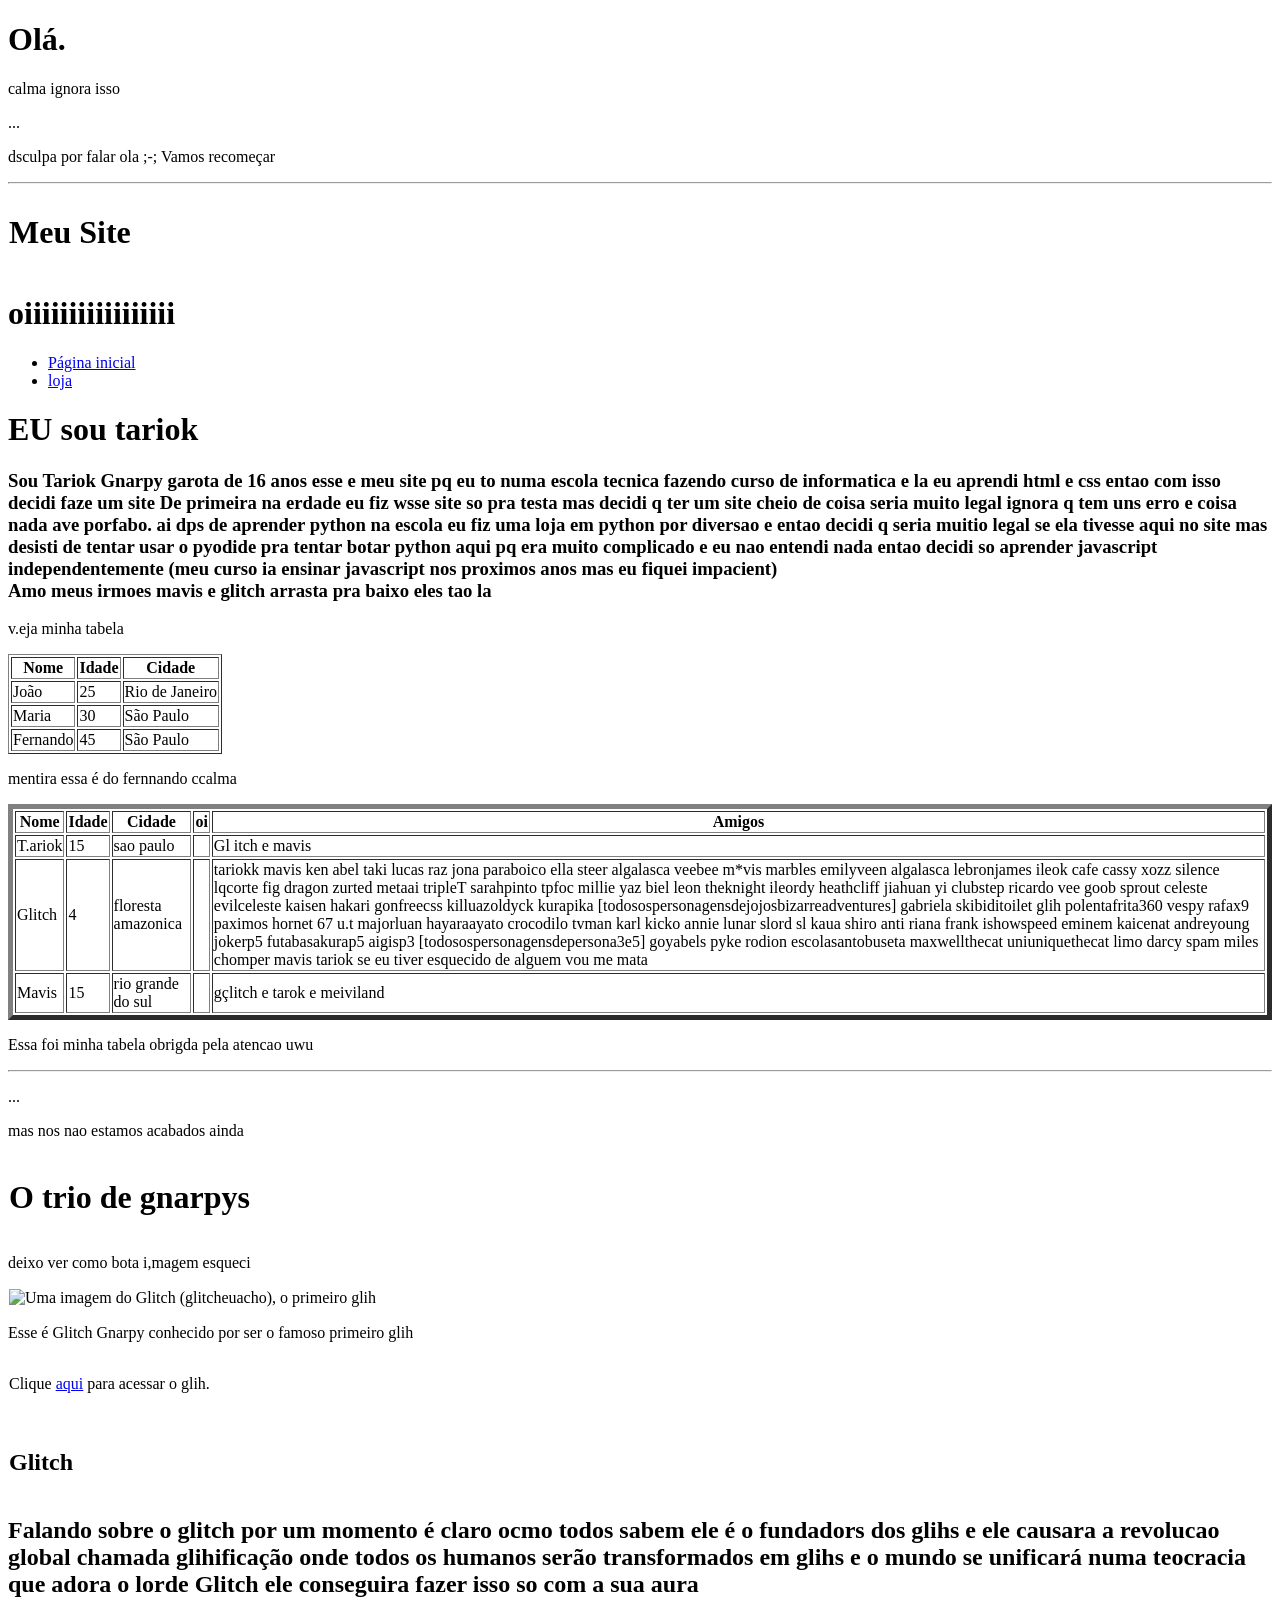
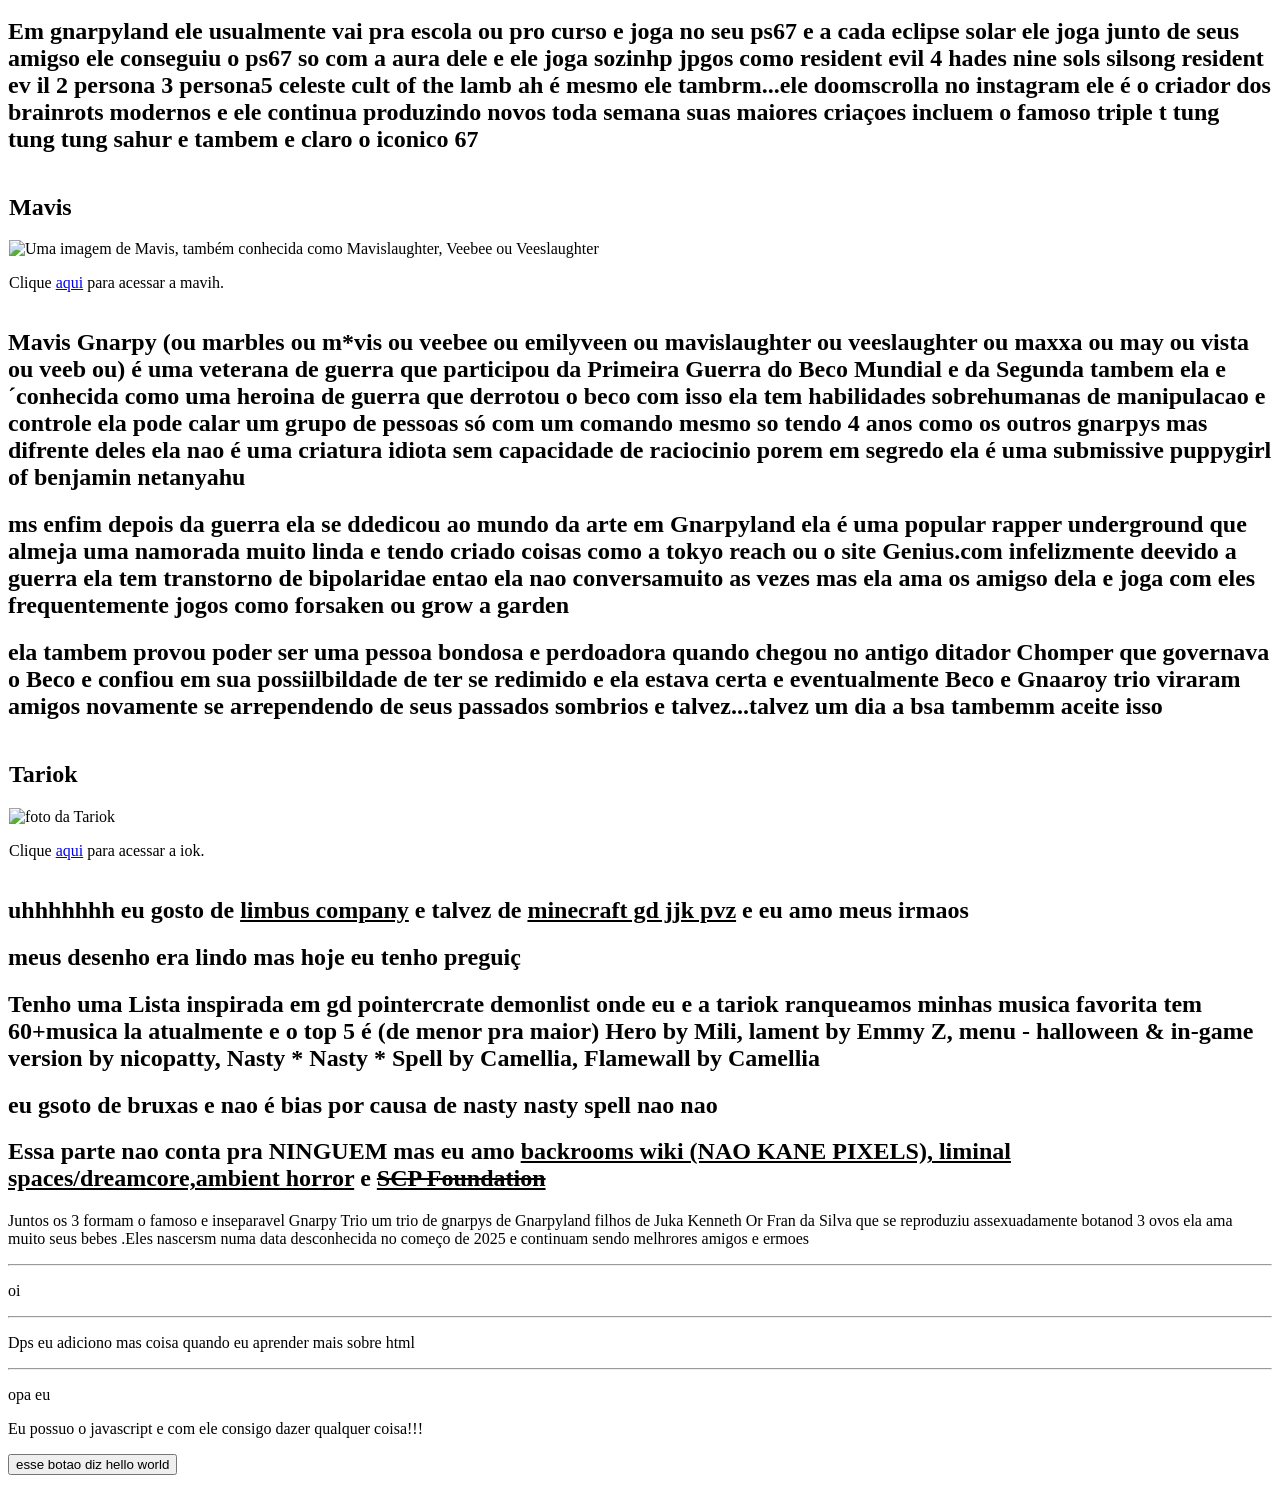
==== index.html @ 1d2a4828 "continuando a grande reforma parte 3 botei as imagens elinks dos meus irmaos em div pra fica bonitin" ====
<!DOCTYPE html> 
<html lang="pt-br"> 
<head> 
<meta charset="UTF-8"> 
<title>uwu</title>
<link rel="stylesheet" href="style.css">
</head> 
<body>
<h1 id="ola">Olá.</h1>
<p>calma ignora isso</p>
<p>...</p>
<p>dsculpa por falar ola ;-; Vamos recomeçar</p>

<hr>

<!-- TOPO -->
    <div style="width: 100%; padding: 1px;"> 
        <h1>Meu Site</h1> 
    </div>

<h1>oiiiiiiiiiiiiiiiii</h1>

<nav>
    <ul>
        <li><a href="index.html">Página inicial</a></li>
        <li><a href="loja.html">loja</a></li>
    </ul>
</nav>

<div class="info">
<h1>EU sou tariok</h1>
<h3>Sou Tariok Gnarpy garota de 16 anos esse e meu site pq eu to numa escola tecnica fazendo curso de informatica e la  eu aprendi html e css
    entao com isso decidi faze um site De primeira na  erdade eu fiz wsse site so pra testa mas decidi  q ter um site cheio de coisa seria
    muito legal ignora q tem uns erro e coisa nada ave porfabo. ai dps de aprender python na escola eu fiz uma loja em python por diversao e
    entao decidi q seria muitio legal se ela tivesse aqui no site mas desisti de tentar usar o pyodide pra tentar botar python aqui pq era 
    muito complicado e eu nao entendi nada entao decidi so aprender javascript independentemente (meu curso ia ensinar javascript nos proximos
    anos mas eu fiquei impacient)
    <br>
    Amo meus irmoes mavis e glitch arrasta pra baixo eles tao la
</h3>
</div>

<p>v.eja minha tabela</p>

<table border="1">
        <tr>
        <th>Nome</th>
        <th>Idade</th>
        <th>Cidade</th>
        </tr>
        <tr>
        <td>João</td>
        <td>25</td>
        <td>Rio de Janeiro</td>
        </tr>
        <tr>
        <td>Maria</td>
        <td>30</td>
        <td>São Paulo</td>
        </tr>
        <tr>
            <td>Fernando</td>
            <td>45</td>
            <td>São Paulo</td>
            </tr>
       </table>

<p>mentira essa é do fernnando ccalma</p>

<table border="5">
<tr>
<th>Nome</th>
<th>Idade</th>
<th>Cidade</th>
<th>oi</th>
<th>Amigos</th>
</tr>
<tr>
<td>T.ariok</td>
<td>15</td>
<td>sao paulo</td>
<td></td>
<td>Gl itch e mavis</td>
</tr>
<tr>
<td>Glitch</td>
<td>4</td>
<td>floresta amazonica</td>
<td></td>
<td>tariokk mavis ken abel taki lucas raz jona paraboico ella steer algalasca veebee m*vis marbles emilyveen algalasca lebronjames ileok cafe cassy xozz silence lqcorte fig dragon zurted metaai tripleT sarahpinto tpfoc millie yaz biel leon theknight ileordy heathcliff jiahuan yi clubstep ricardo vee goob sprout celeste evilceleste kaisen hakari gonfreecss killuazoldyck kurapika [todosospersonagensdejojosbizarreadventures] gabriela skibiditoilet glih polentafrita360 vespy rafax9 paximos hornet 67 u.t majorluan hayaraayato crocodilo tvman karl kicko annie lunar slord sl kaua shiro anti riana frank ishowspeed eminem kaicenat andreyoung jokerp5 futabasakurap5 aigisp3 [todosospersonagensdepersona3e5] goyabels pyke rodion escolasantobuseta maxwellthecat uniuniquethecat limo darcy spam miles chomper mavis tariok se eu tiver esquecido de alguem vou me mata</td>
</tr>
<tr>
<td>Mavis</td>
<td>15</td>
<td>rio grande do sul</td>
<td></td>
<td>gçlitch e tarok e meiviland</td>
</tr>
</table>

<p>Essa foi minha tabela obrigda pela atencao uwu</p>

<hr>

<p>...</p>

<p>mas nos nao estamos acabados ainda</p>

<!-- GNARPY TRIO -->
<div style="padding: 1px;">
<h1>O trio de gnarpys</h1>
</div>

<p>deixo ver como bota i,magem esqueci</p>

<div style="padding: 1px;">
<img src="https://live.staticflickr.com/65535/55257830364_bc38d7c5a0_c.jpg" alt="Uma imagem do Glitch (glitcheuacho), o primeiro glih" class="glih">
</div>

<p>Esse é Glitch Gnarpy conhecido por ser o famoso primeiro glih</p>

<div style="padding: 1px;">
<p>Clique <a href="https://youtube.com/@glitchfounded?si=uOkrD9CH-OoV0Y3y" target="_blank">aqui</a> para acessar o glih.</p>
</div>

<br>

<!-- GLITCH -->
<div style="width: 50%; padding: 1px;">
<h2>Glitch</h2>
</div>

<div class="info">
<h2>Falando sobre o glitch por um momento é claro ocmo todos sabem ele é o fundadors dos glihs e ele causara a revolucao global chamada glihificação onde todos os humanos serão transformados em glihs e o mundo se unificará numa teocracia que adora o lorde Glitch ele conseguira fazer isso so com a sua aura</h2>

<h2>Em gnarpyland ele usualmente vai pra escola ou pro curso e joga no seu ps67 e a cada eclipse solar ele joga junto de seus amigso ele conseguiu o ps67 so com a aura dele e ele joga sozinhp jpgos como resident evil 4 hades nine sols silsong resident ev il 2 persona 3 persona5 celeste cult of the lamb ah é mesmo ele tambrm...ele doomscrolla no instagram ele é o criador dos brainrots modernos e ele continua produzindo novos toda semana suas maiores criaçoes incluem o famoso triple t tung tung tung sahur e tambem e claro o iconico 67</h2>
</div>

<!-- MAVIS -->
<div style="width: 50%; padding: 1px;">
<h2>Mavis</h2>
<img src="https://via.placeholder.com/150" alt="Uma imagem de Mavis, também conhecida como Mavislaughter, Veebee ou Veeslaughter">
<p>Clique <a href="https://veebeemarbles.straw.page/" target="_blank">aqui</a> para acessar a mavih.</p>
</div>

<div class="info">
<h2>Mavis Gnarpy (ou marbles ou m*vis ou veebee ou emilyveen ou mavislaughter ou veeslaughter ou maxxa ou may ou vista ou veeb ou) é uma veterana de guerra que participou da Primeira Guerra do Beco Mundial e da Segunda tambem ela e´conhecida como uma heroina de guerra que derrotou o beco com isso ela tem habilidades sobrehumanas de manipulacao e controle ela pode calar um grupo de pessoas só com um comando mesmo so tendo 4 anos como os outros gnarpys mas difrente deles ela nao é uma criatura idiota sem capacidade de raciocinio porem em segredo ela é uma submissive puppygirl of benjamin netanyahu</h2>

<h2>ms enfim depois da guerra ela se ddedicou ao mundo da arte em Gnarpyland ela é uma popular rapper underground que almeja uma namorada muito linda e tendo criado coisas como a tokyo reach ou o site Genius.com infelizmente deevido a guerra ela tem transtorno de  bipolaridae entao ela nao conversamuito as vezes mas ela ama os amigso dela e joga com eles frequentemente jogos como forsaken ou grow a garden</h2>

<h2>ela tambem provou poder ser uma pessoa bondosa e perdoadora quando chegou no antigo ditador Chomper que governava o Beco e confiou em sua possiilbildade de ter se redimido e ela estava certa e eventualmente Beco e Gnaaroy trio viraram amigos novamente se arrependendo de seus passados sombrios e talvez...talvez um dia a bsa tambemm aceite isso</h2>
</div>

<!-- TARIOK -->
<div style="width: 50%; padding: 1px;">
<h2>Tariok</h2>
<img src="https://via.placeholder.com/150" alt="foto da Tariok">
<p>Clique <a href="https://placeholder.com" target="_blank">aqui</a> para acessar a iok.</p>
</div>

<div class="info">
<h2>uhhhhhhh eu gosto de <strong><u>limbus company</u></strong>       e talvez de <u>minecraft gd jjk pvz</u> e eu amo meus irmaos</h2>
<h2>meus desenho era lindo mas hoje eu tenho preguiç</h2>
<h2>Tenho uma Lista inspirada em gd pointercrate demonlist onde eu e a tariok ranqueamos minhas musica favorita tem 60+musica la atualmente
    e o top 5 é (de menor pra maior) Hero by Mili, lament by Emmy Z, menu - halloween & in-game version by nicopatty, Nasty * Nasty * Spell
    by Camellia, Flamewall by Camellia
</h2>
<h2>eu gsoto de bruxas e nao é bias por causa de nasty nasty spell nao nao</h2>
<h2>Essa parte nao conta pra NINGUEM mas eu amo <strong><u>backrooms wiki (NAO KANE PIXELS), liminal spaces/dreamcore,ambient horror</u></strong> e
    <strong><u><s>SCP Foundation</s></u></strong>
</h2>
</div>

<p>Juntos os 3 formam o famoso e inseparavel Gnarpy Trio um trio de gnarpys de Gnarpyland filhos de Juka Kenneth Or Fran da Silva que se reproduziu assexuadamente botanod 3 ovos ela ama muito seus bebes .Eles nascersm numa data desconhecida no começo de 2025 e continuam sendo melhrores amigos e ermoes</p>

<hr>

<p>oi</p>

<hr>

<p>Dps eu adiciono mas coisa quando eu aprender mais sobre html</p>

<hr>

<p>opa eu</p>

<p>Eu possuo o javascript e com ele consigo dazer qualquer coisa!!!</p>
<button id="helloWorldButton">esse botao diz hello world</button>
<h2 id="helloWorld"></h2>
<script src="script.js"></script>
</body>
</html>
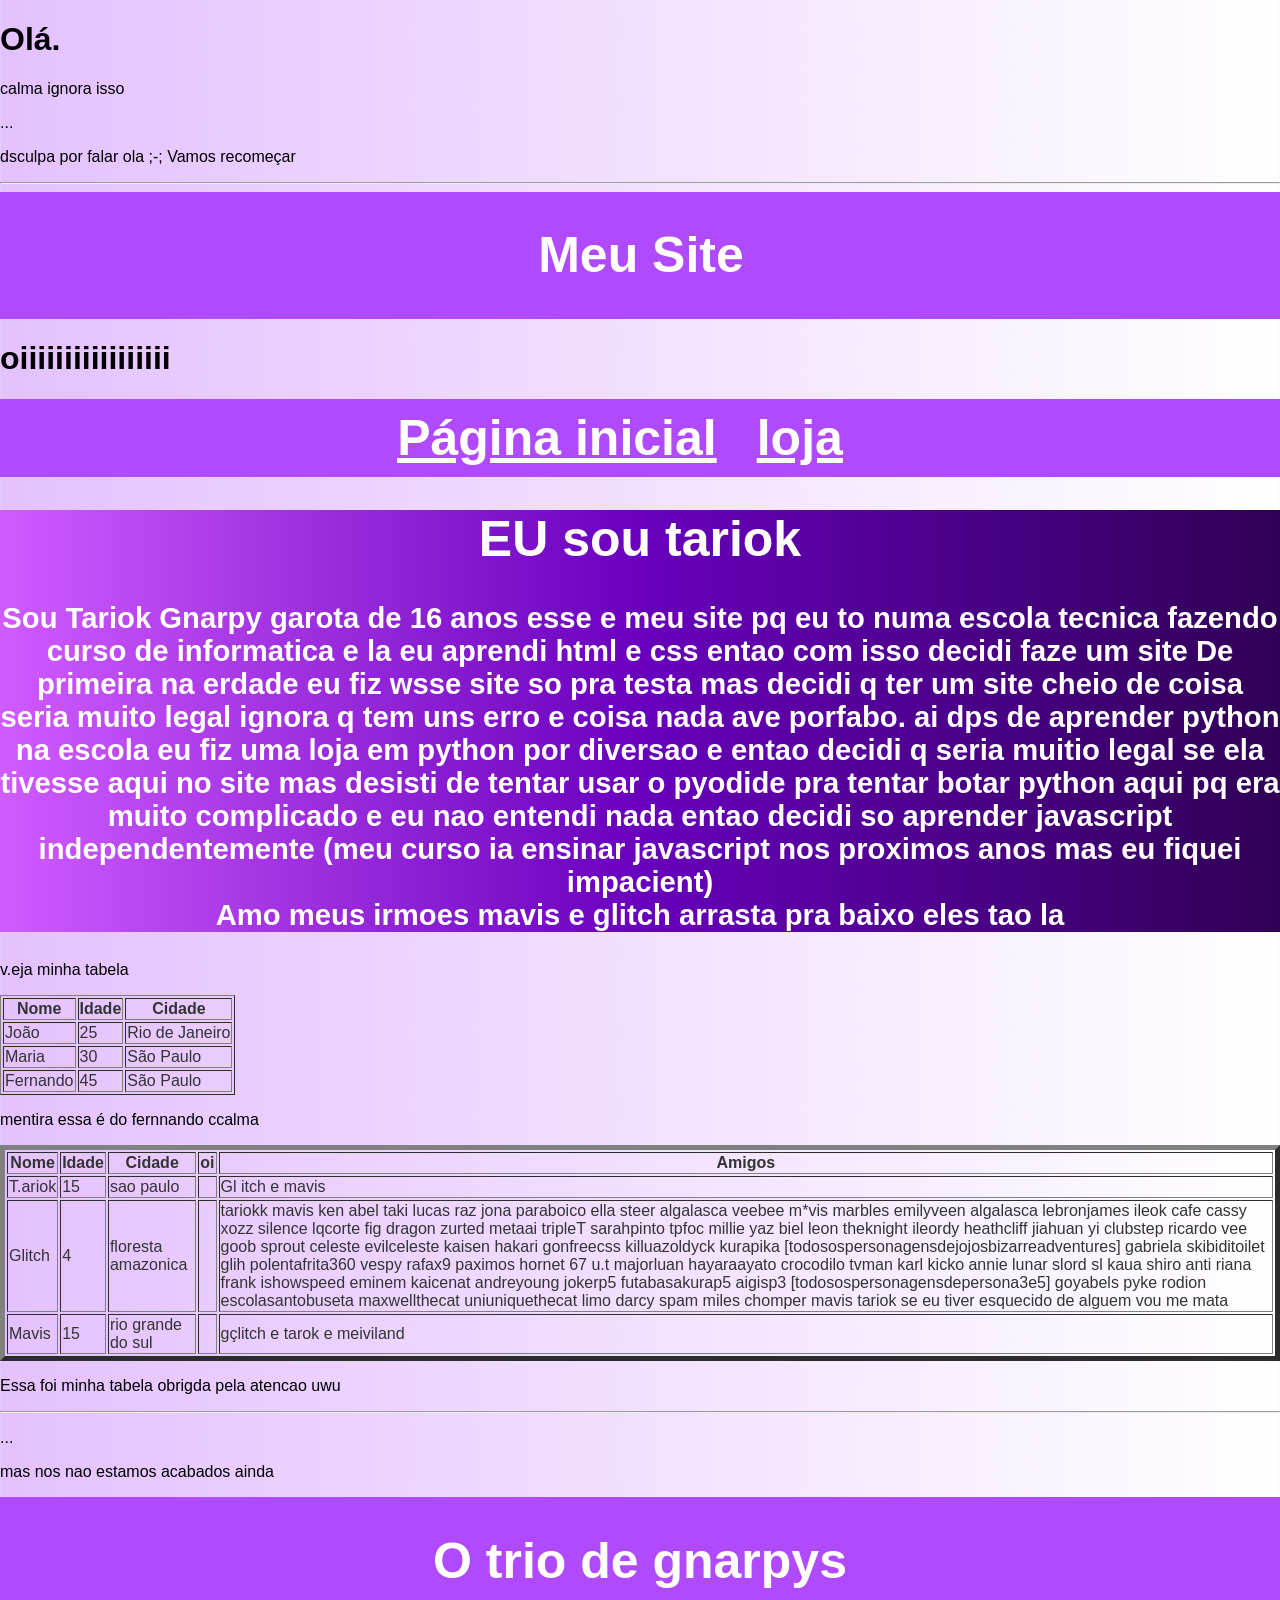
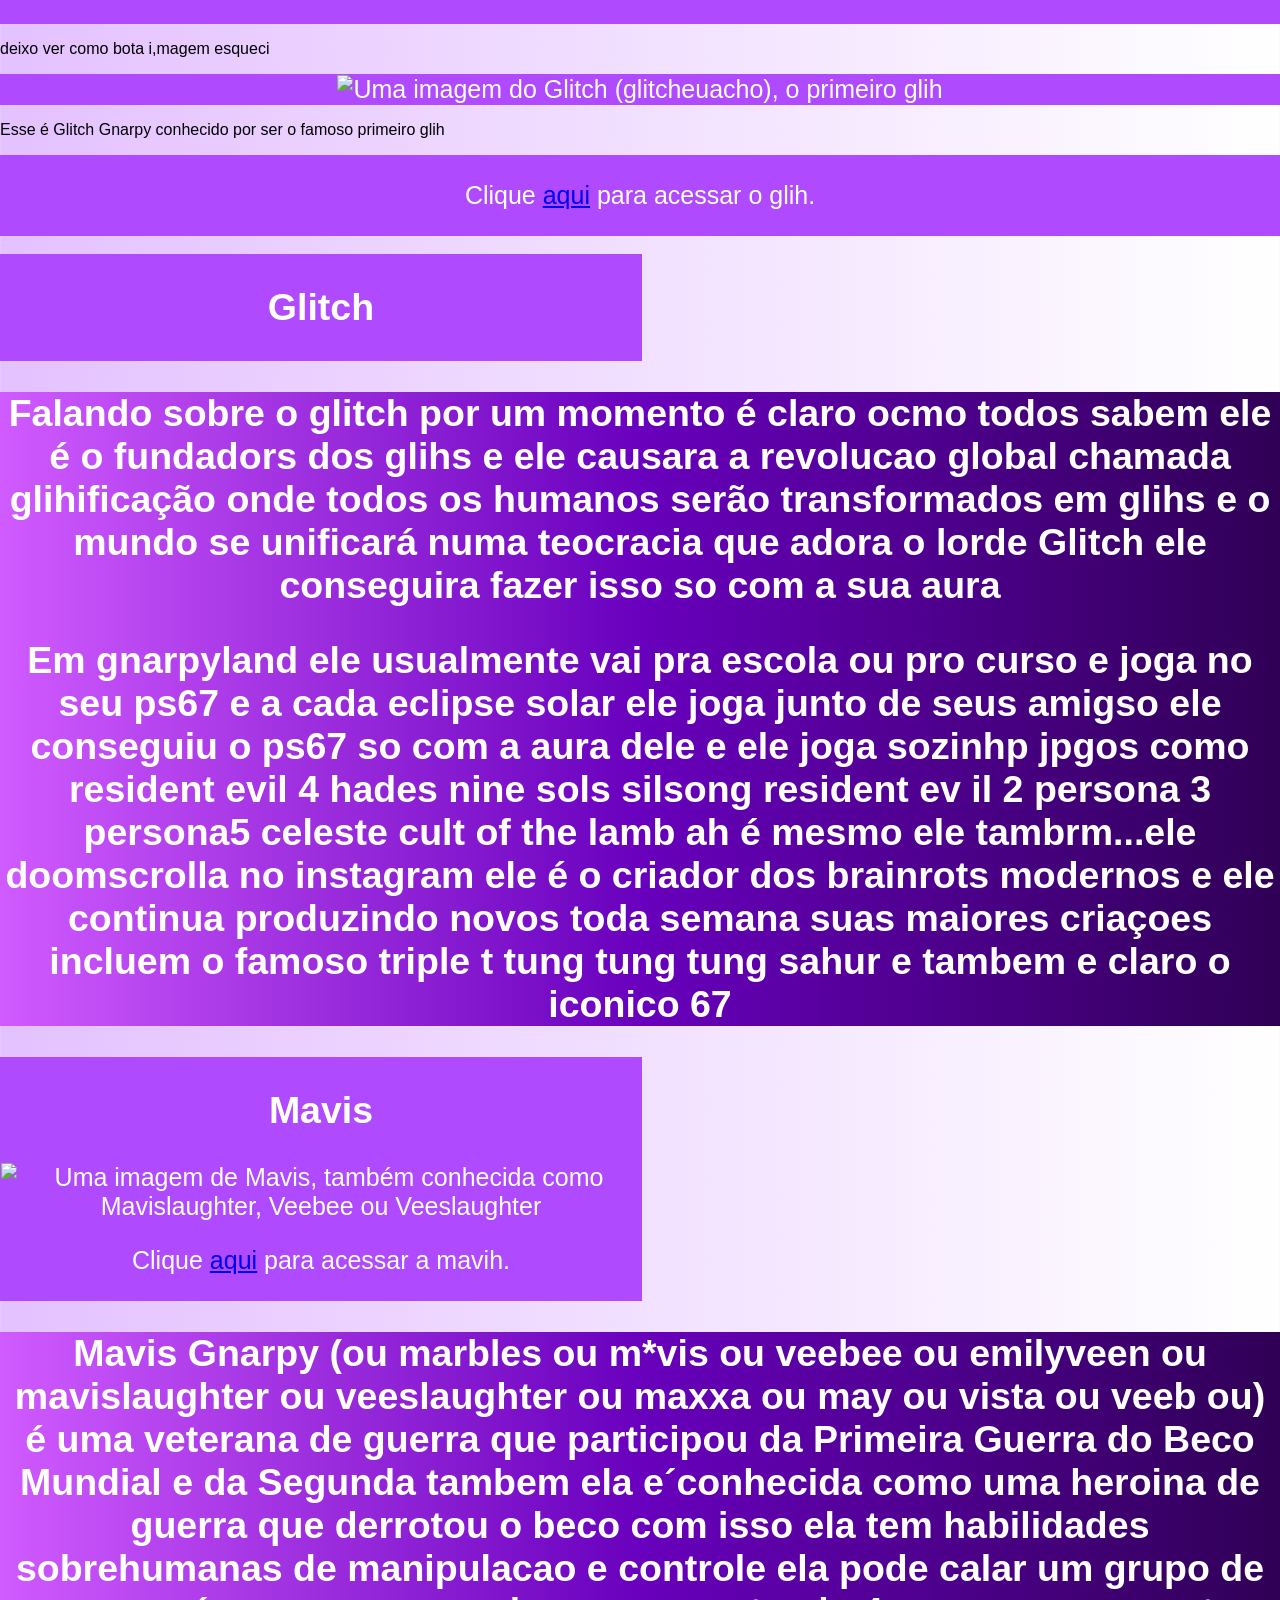
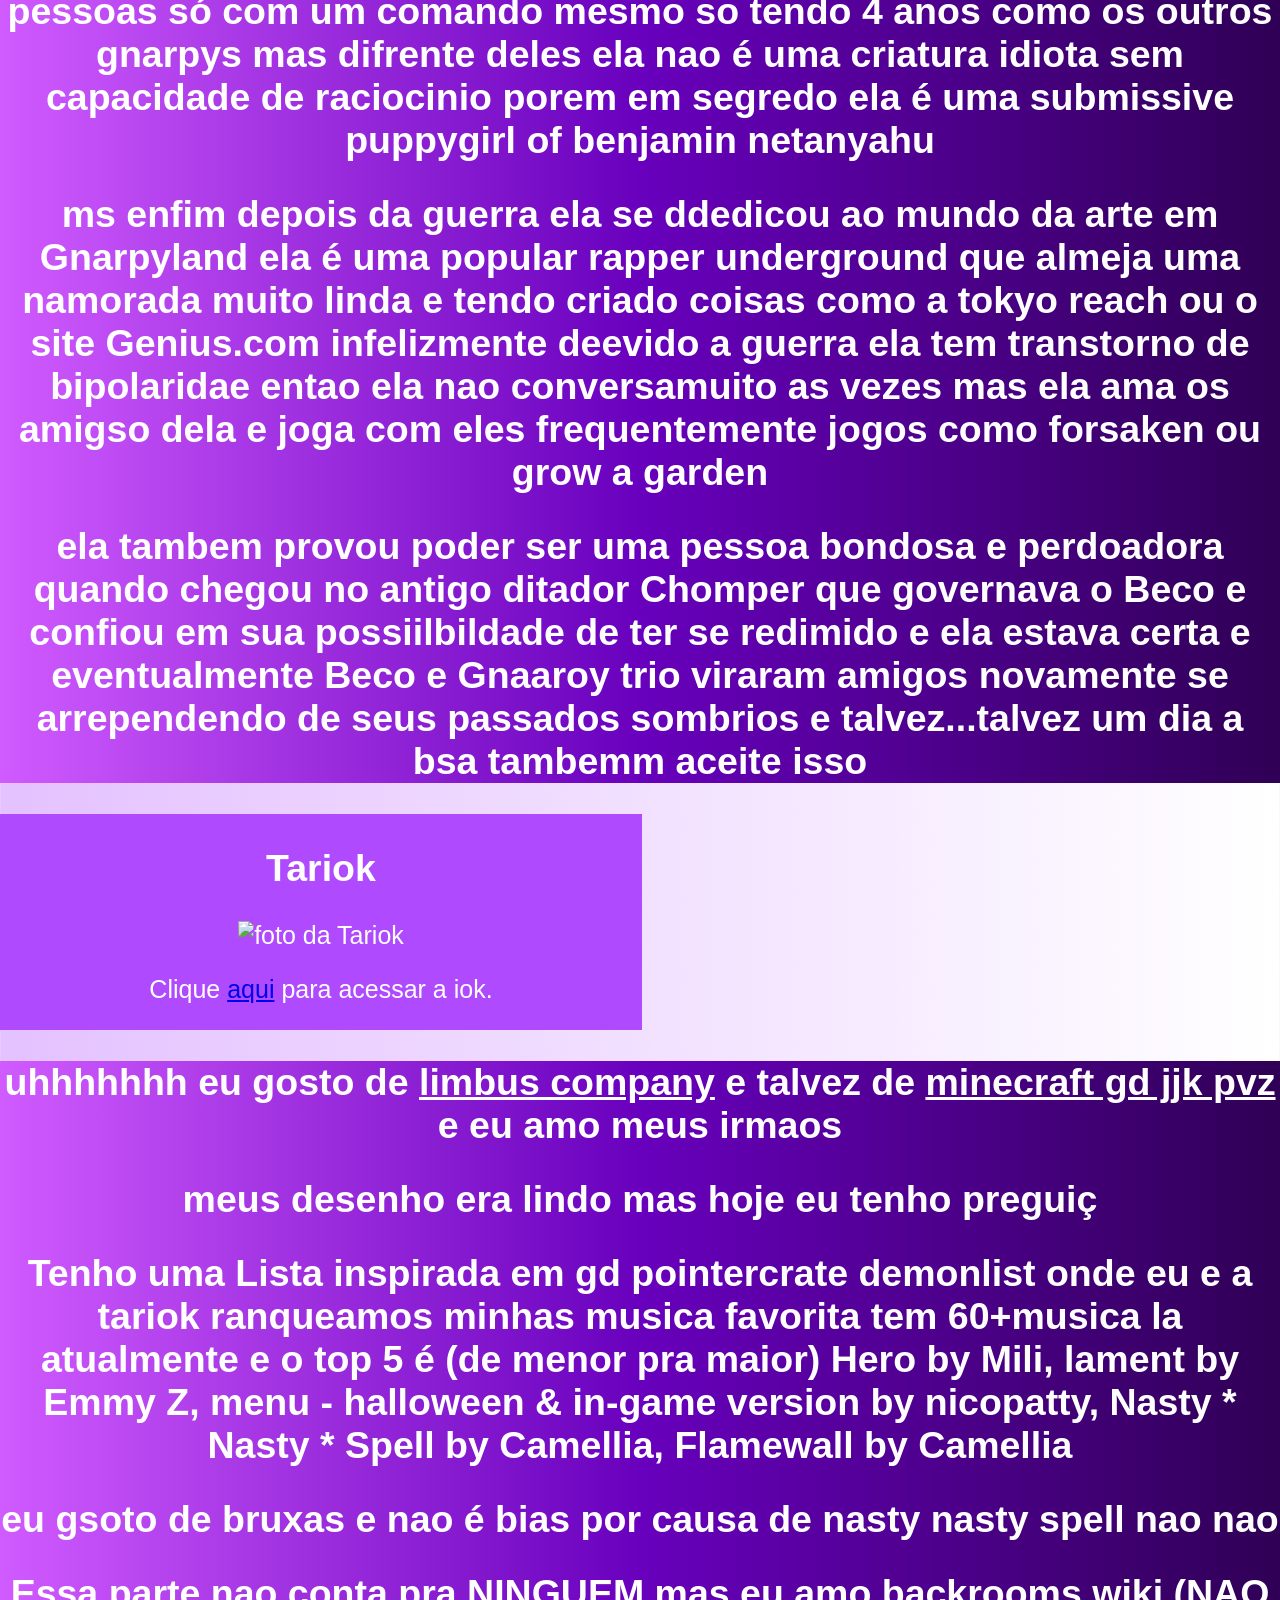
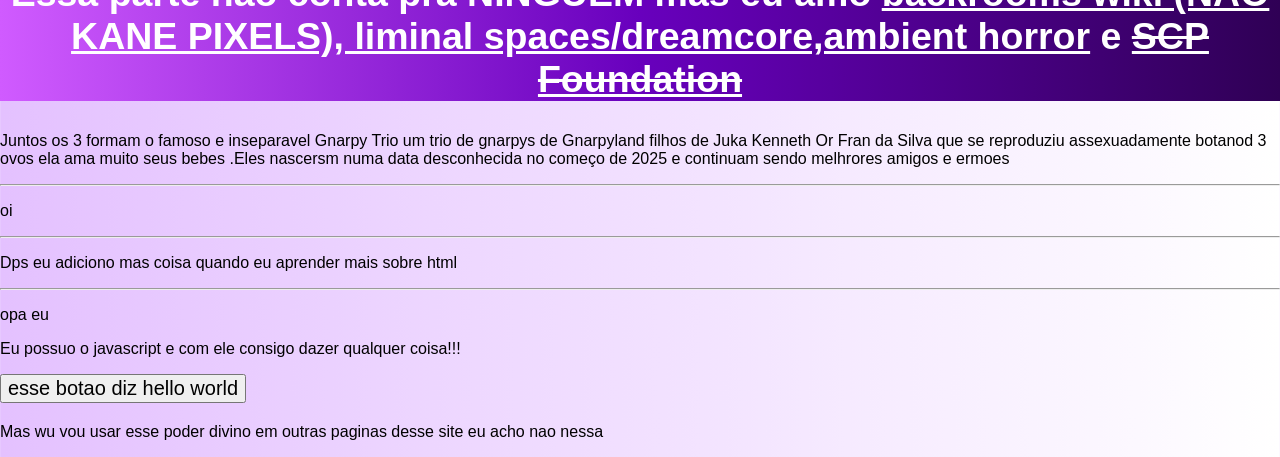
==== commit 3be5f6e2: "nao sei como esse texto sumiu mas botei de volta ai ;-" ====
--- a/index.html
+++ b/index.html
@@ -188,6 +188,7 @@
 <p>Eu possuo o javascript e com ele consigo dazer qualquer coisa!!!</p>
 <button id="helloWorldButton">esse botao diz hello world</button>
 <h2 id="helloWorld"></h2>
+<p>Mas wu vou usar esse poder divino em outras paginas desse site eu acho nao nessa</p>
 <script src="script.js"></script>
 </body>
 </html>
--- a/style.css
+++ b/style.css
@@ -0,0 +1,53 @@
+body {
+    background-image: linear-gradient(to right, #e4c1ff, #ffffff);
+    min-height: 100vh;
+    margin: 0;
+    font-family: Arial;
+}
+div {
+    background-color: #af4aff;
+    text-align: center;
+    font-size: 25px;
+    color: #ffffff;
+}
+nav{
+    background-color: #af4aff;
+    padding: 10px;
+}
+nav ul{
+    list-style: none;
+    margin: 0px;
+    padding: 0px;
+    display: flex;
+    justify-content: center;
+}
+nav ul li{   
+    margin-right: 40px;
+    }
+nav ul li a{
+    font-size: 50px;
+    color: white; 
+    font-weight: bold;
+}
+nav a{
+    transition: 0.3s;
+}
+nav a:hover{
+    color: #fff700;
+}
+.glih {
+    width: 25%;
+    height: auto;
+}
+table{
+    color: #333333;
+}
+hr{
+    color: #000000;
+}
+button {
+    font-size: 20px;
+}
+.info {
+    background-image: linear-gradient(to right,#d05bff,#6800bd,#2f0055);
+}
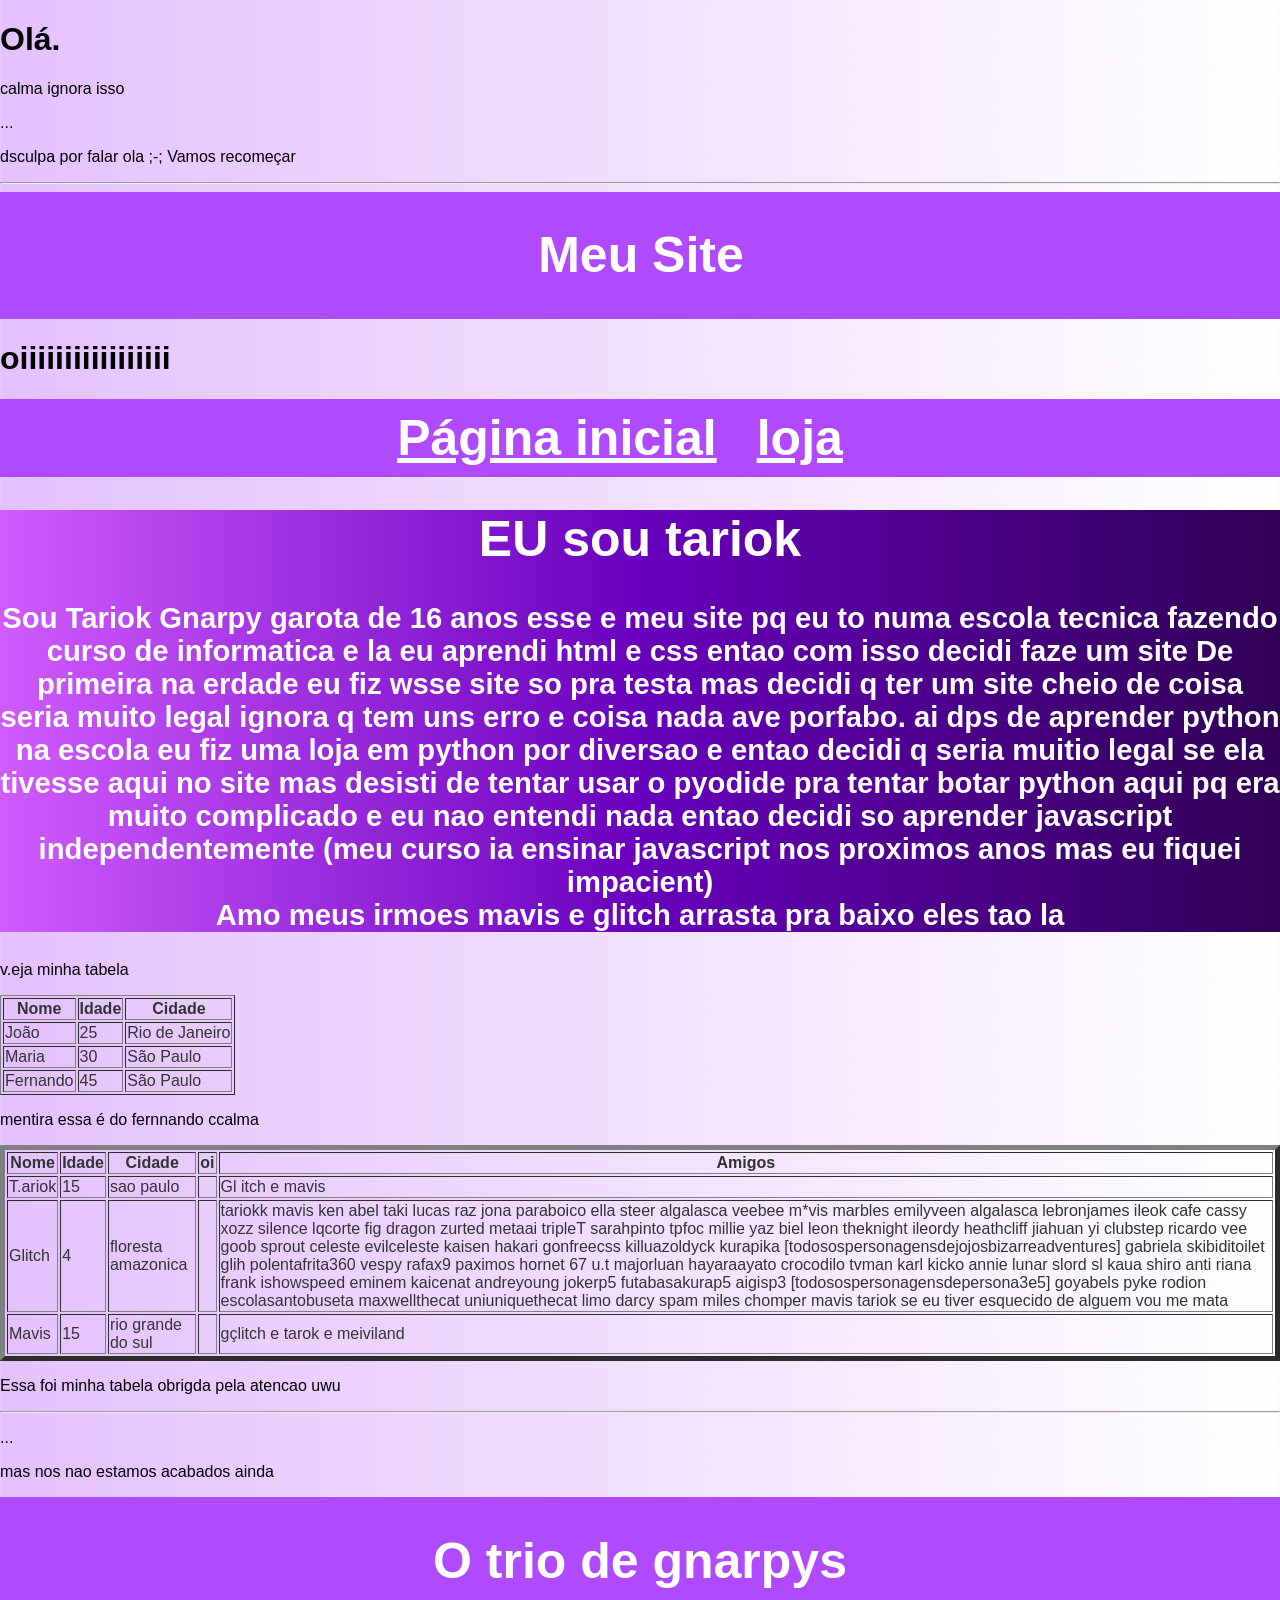
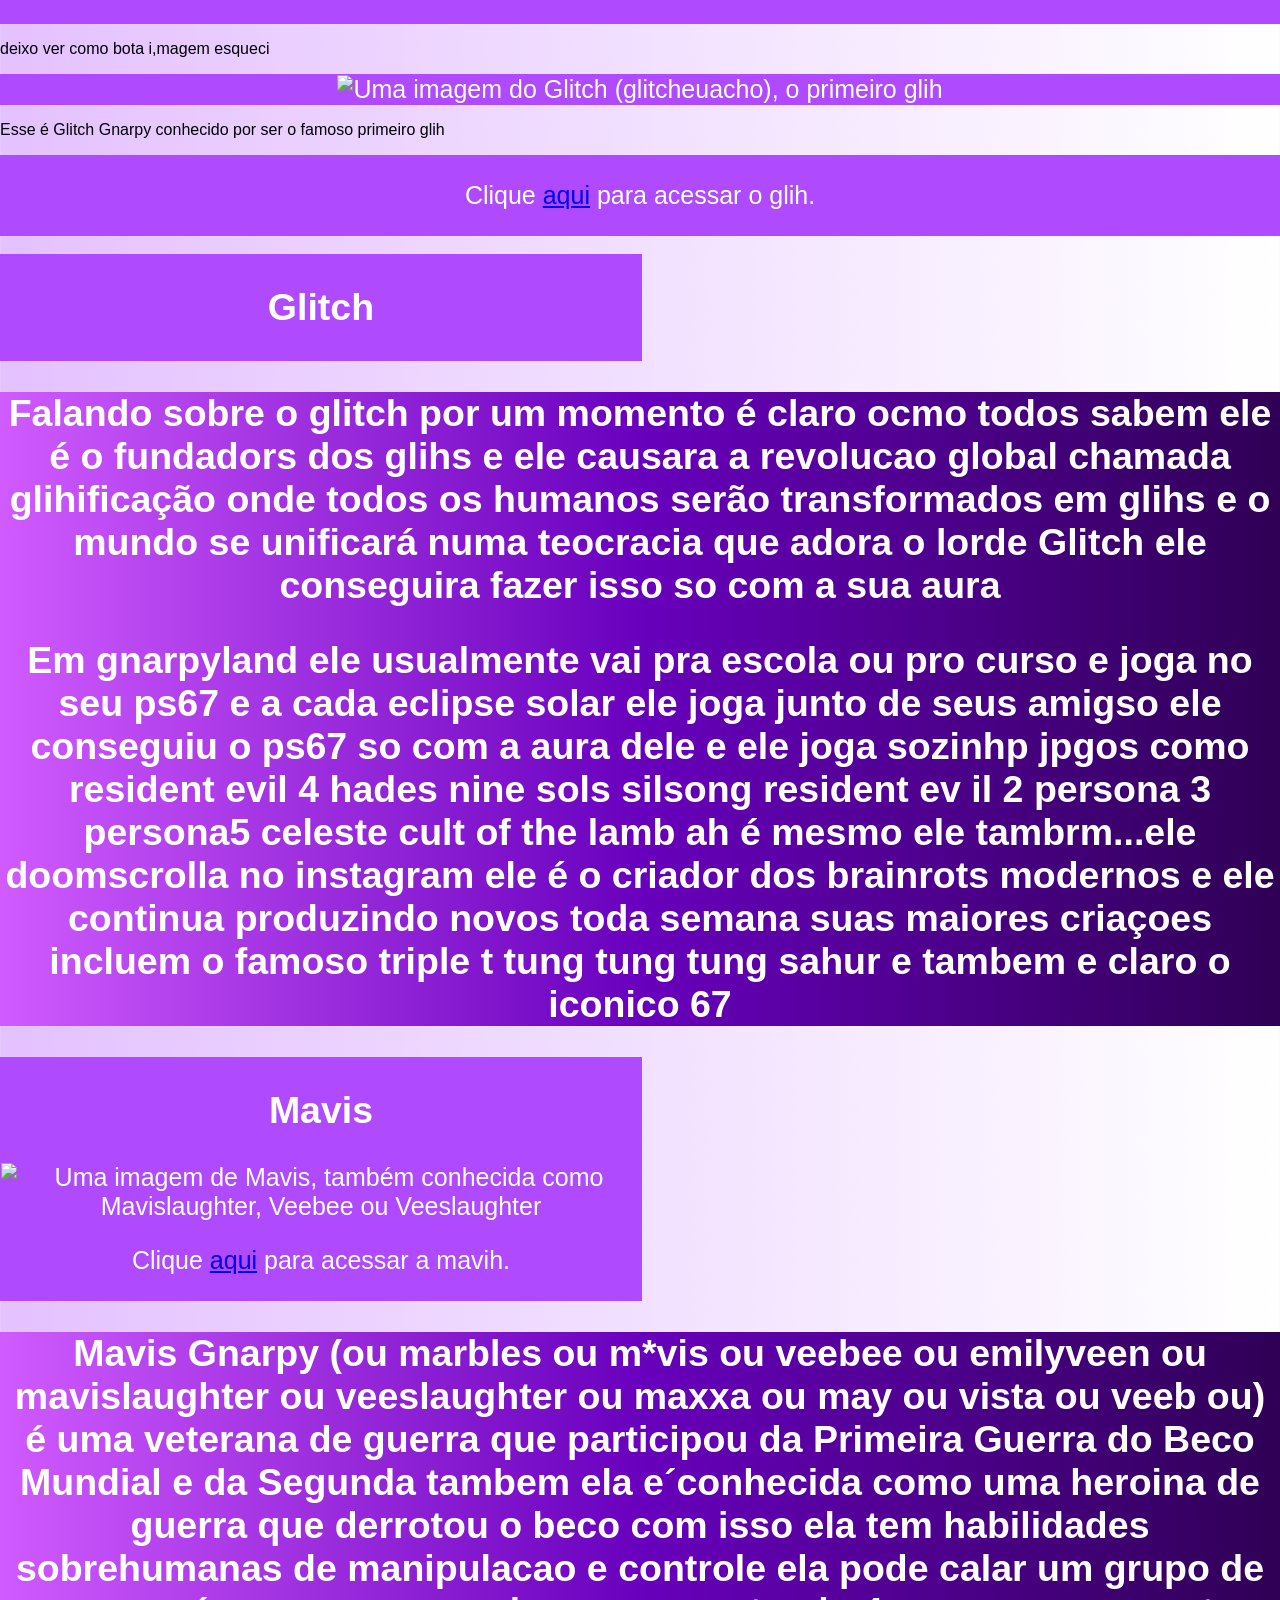
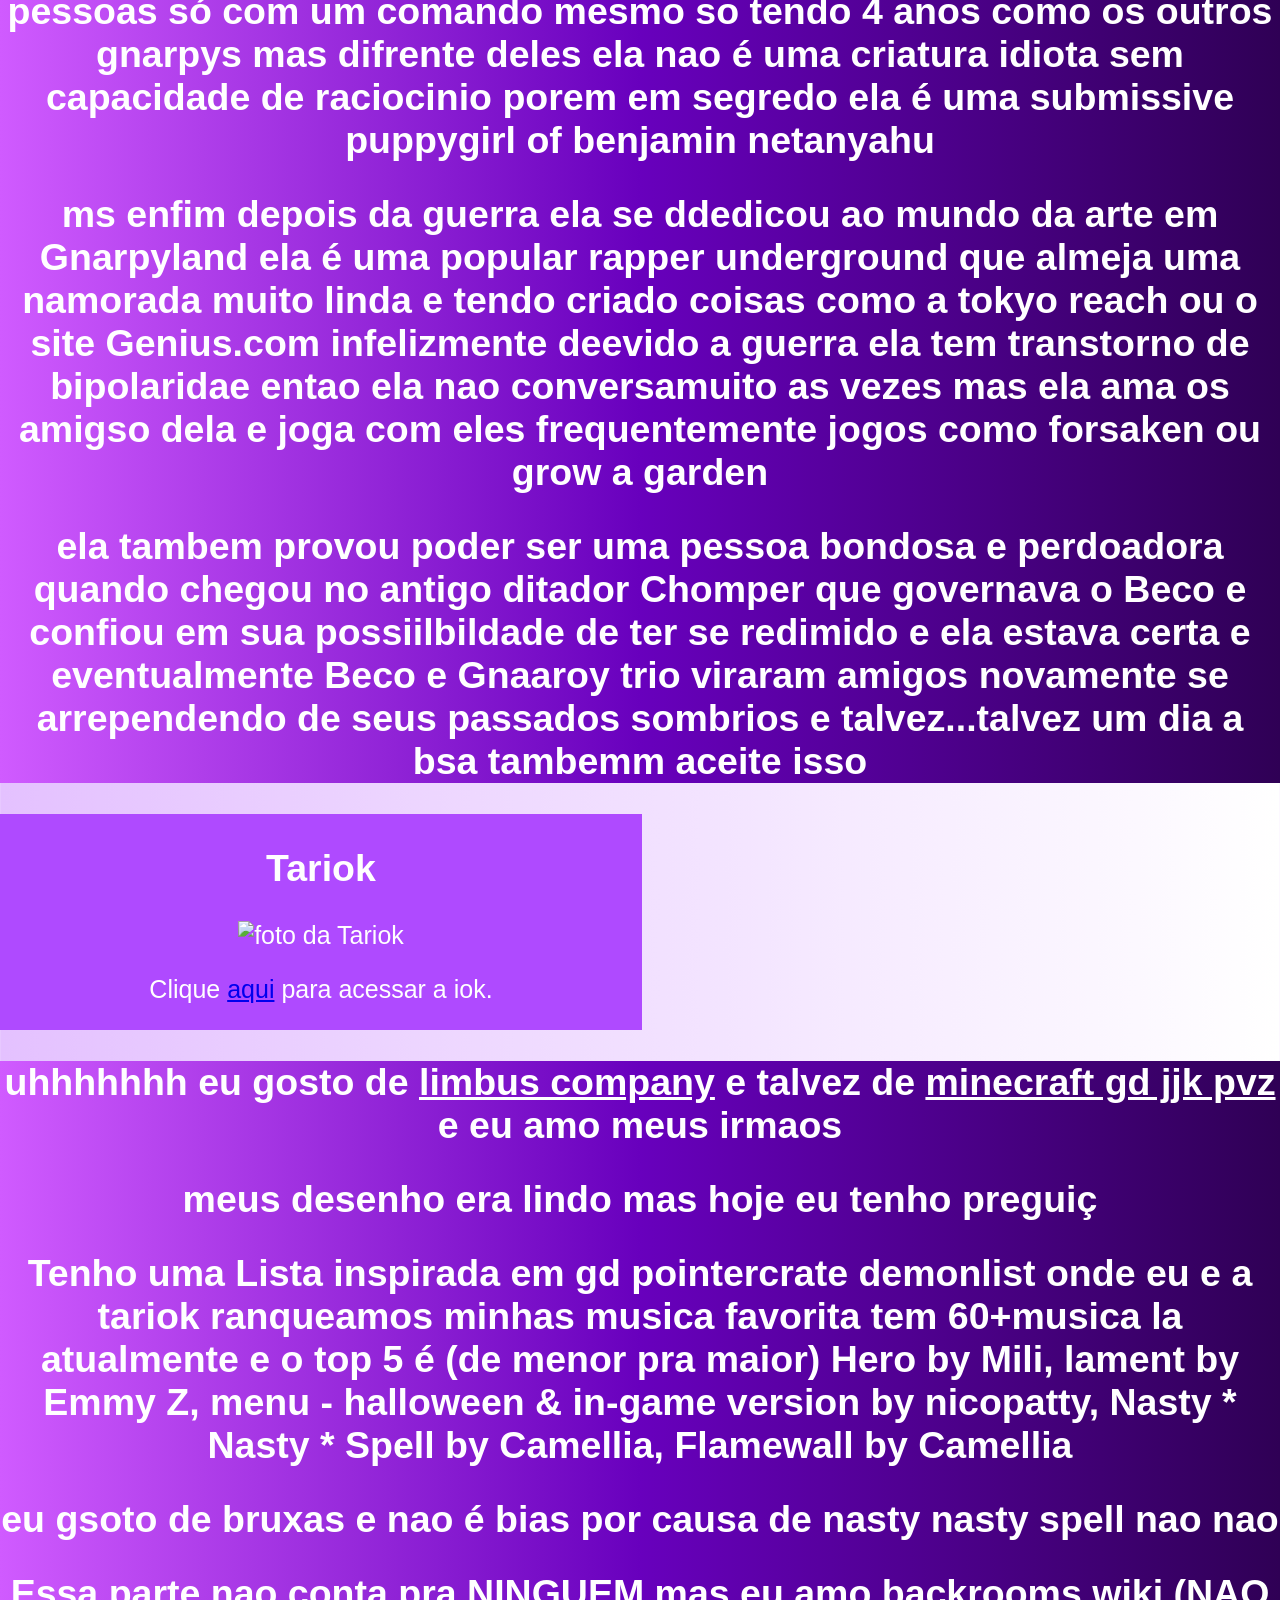
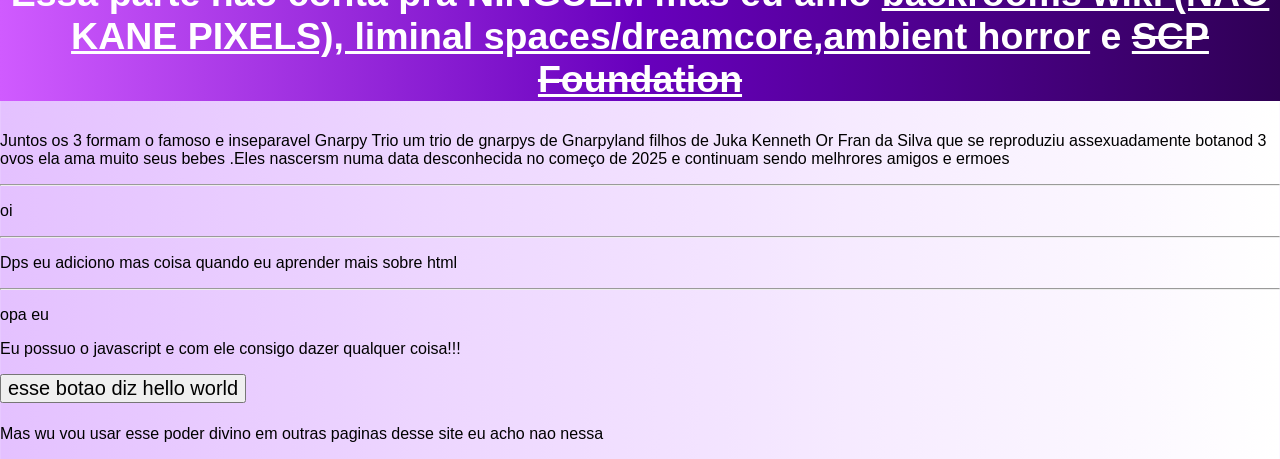
==== commit 29af6e5f: "adicionar bold e h1 no hwelloworld e botar glih.html na navegacao" ====
--- a/index.html
+++ b/index.html
@@ -23,7 +23,7 @@
 <nav>
     <ul>
         <li><a href="index.html">Página inicial</a></li>
-        <li><a href="loja.html">loja</a></li>
+        <li><a href="glih.html">loja</a></li>
     </ul>
 </nav>
 
@@ -187,7 +187,7 @@
 
 <p>Eu possuo o javascript e com ele consigo dazer qualquer coisa!!!</p>
 <button id="helloWorldButton">esse botao diz hello world</button>
-<h2 id="helloWorld"></h2>
+<b><h1 id="helloWorld"></h1></b>
 <p>Mas wu vou usar esse poder divino em outras paginas desse site eu acho nao nessa</p>
 <script src="script.js"></script>
 </body>
--- a/style.css
+++ b/style.css
@@ -51,3 +51,29 @@
 .info {
     background-image: linear-gradient(to right,#d05bff,#6800bd,#2f0055);
 }
+#glihBalanceMessage {
+    font-size: 200%;
+    position: fixed;
+    bottom: 30px;
+    right: 30px;
+    padding-left: 10px;
+    padding-right: 10px;
+    padding-bottom: 6px;
+    border: 4px solid #632497;
+    border-radius: 10px
+}
+#mainGlih {
+    display: flex;
+    flex-direction: column;
+    align-items: center;
+    margin: 0 auto;
+    padding: 0;
+    padding-top: 3px;
+    padding-bottom: 3px;
+    border-radius: 5px;
+    width: 50%;
+}
+#mainGlih * {
+    margin: 0;
+    font-size: 200%;
+}
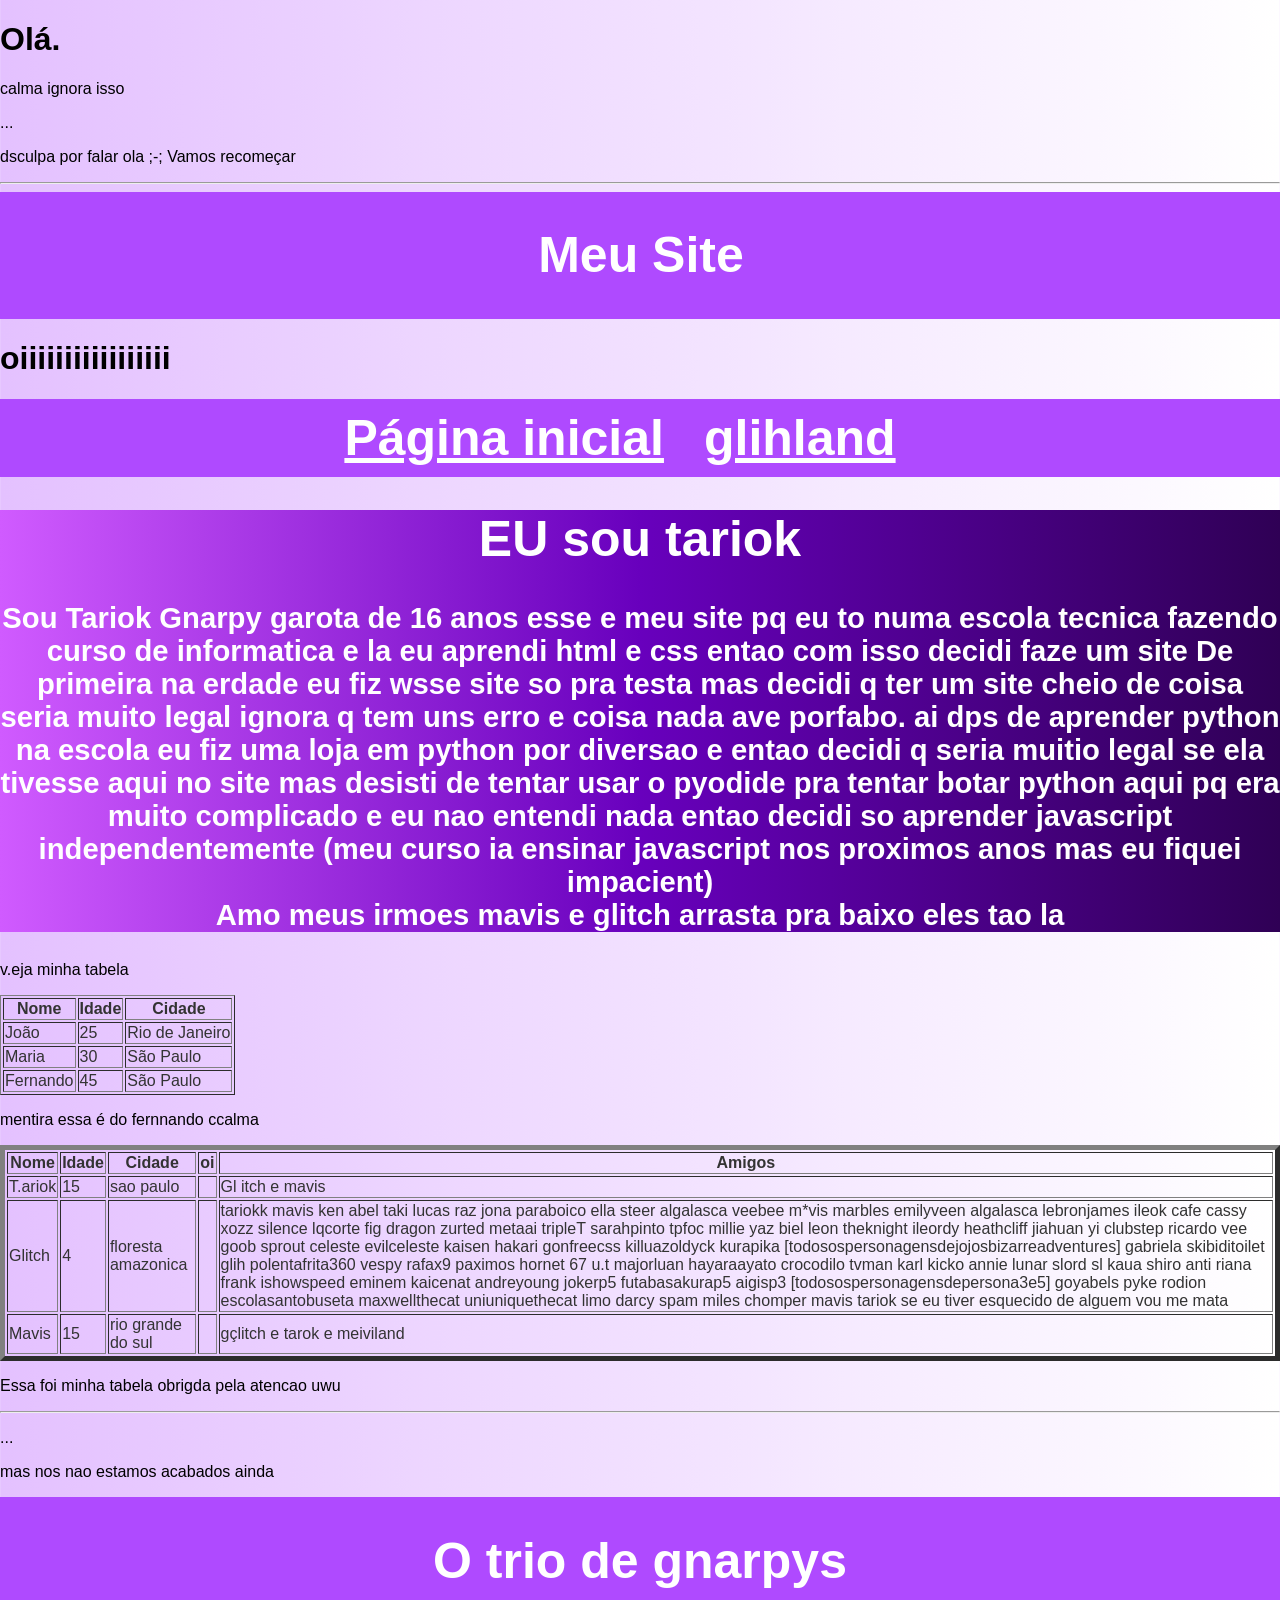
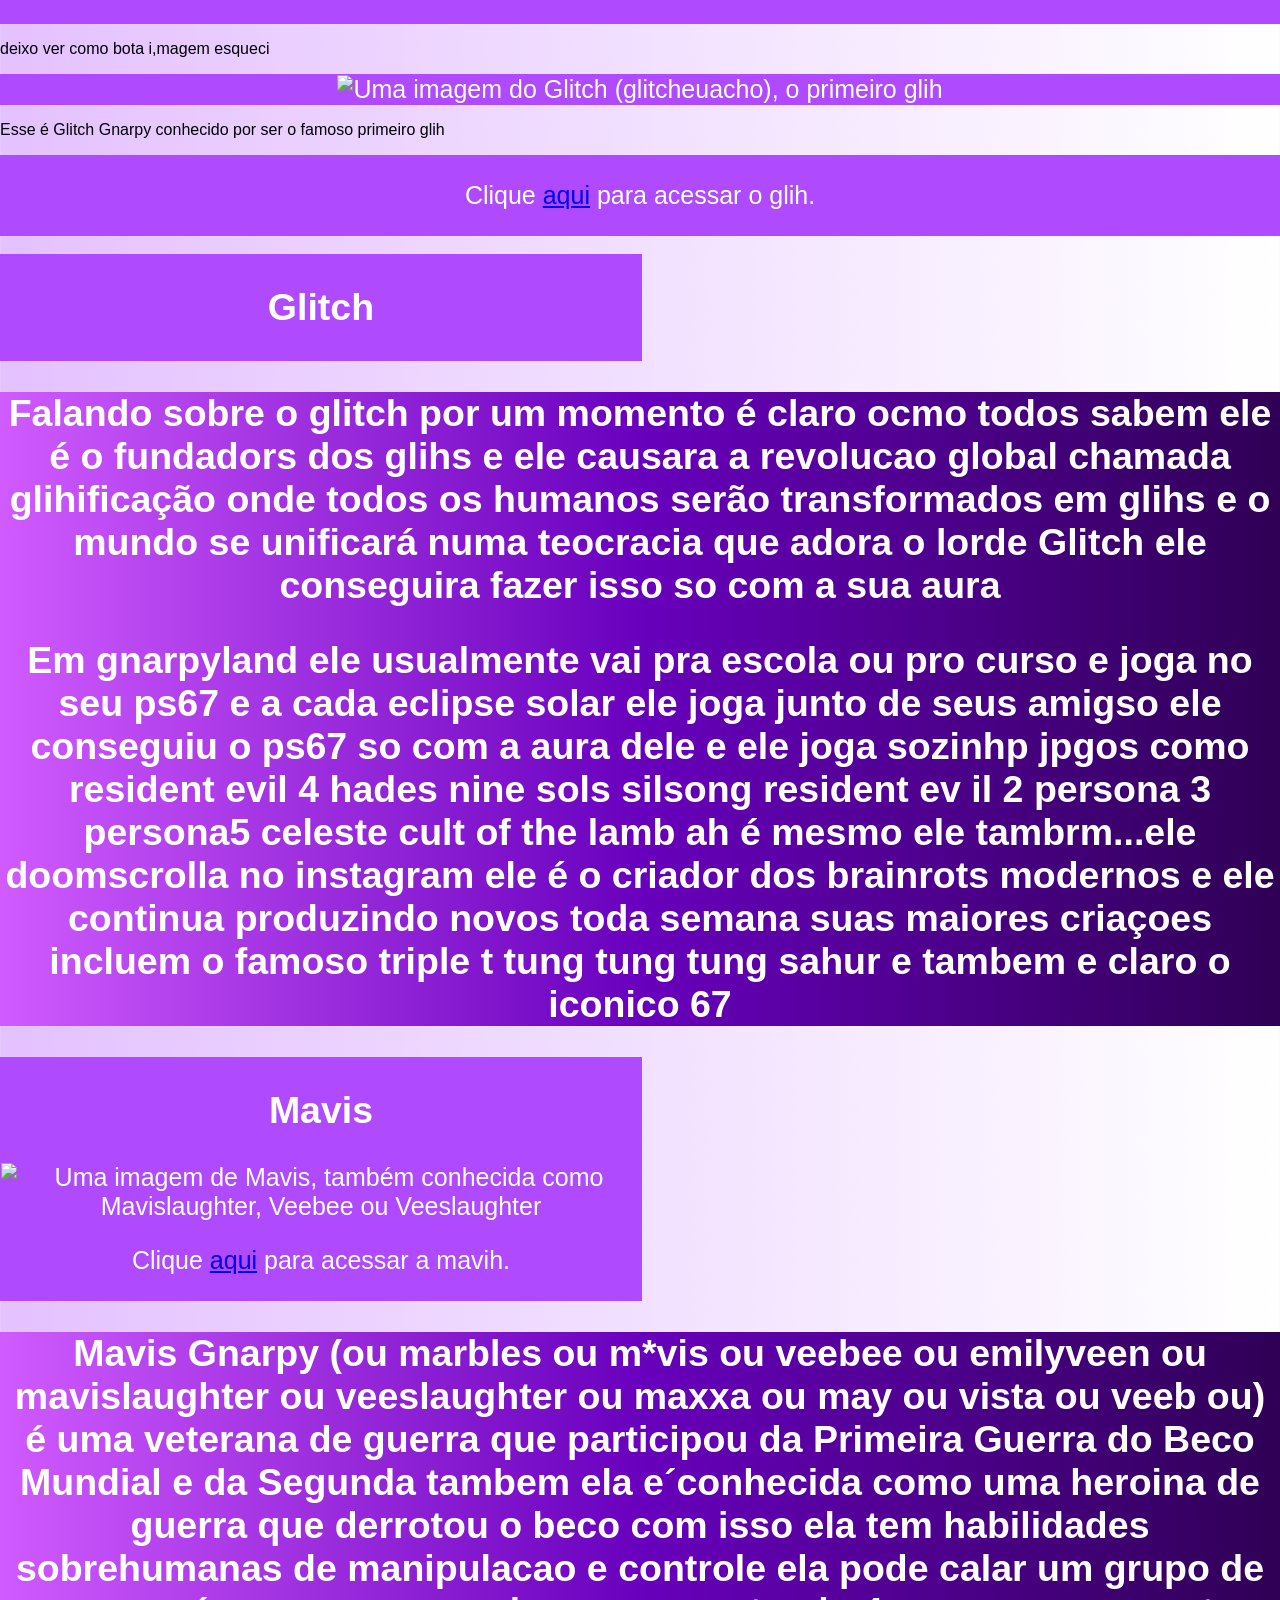
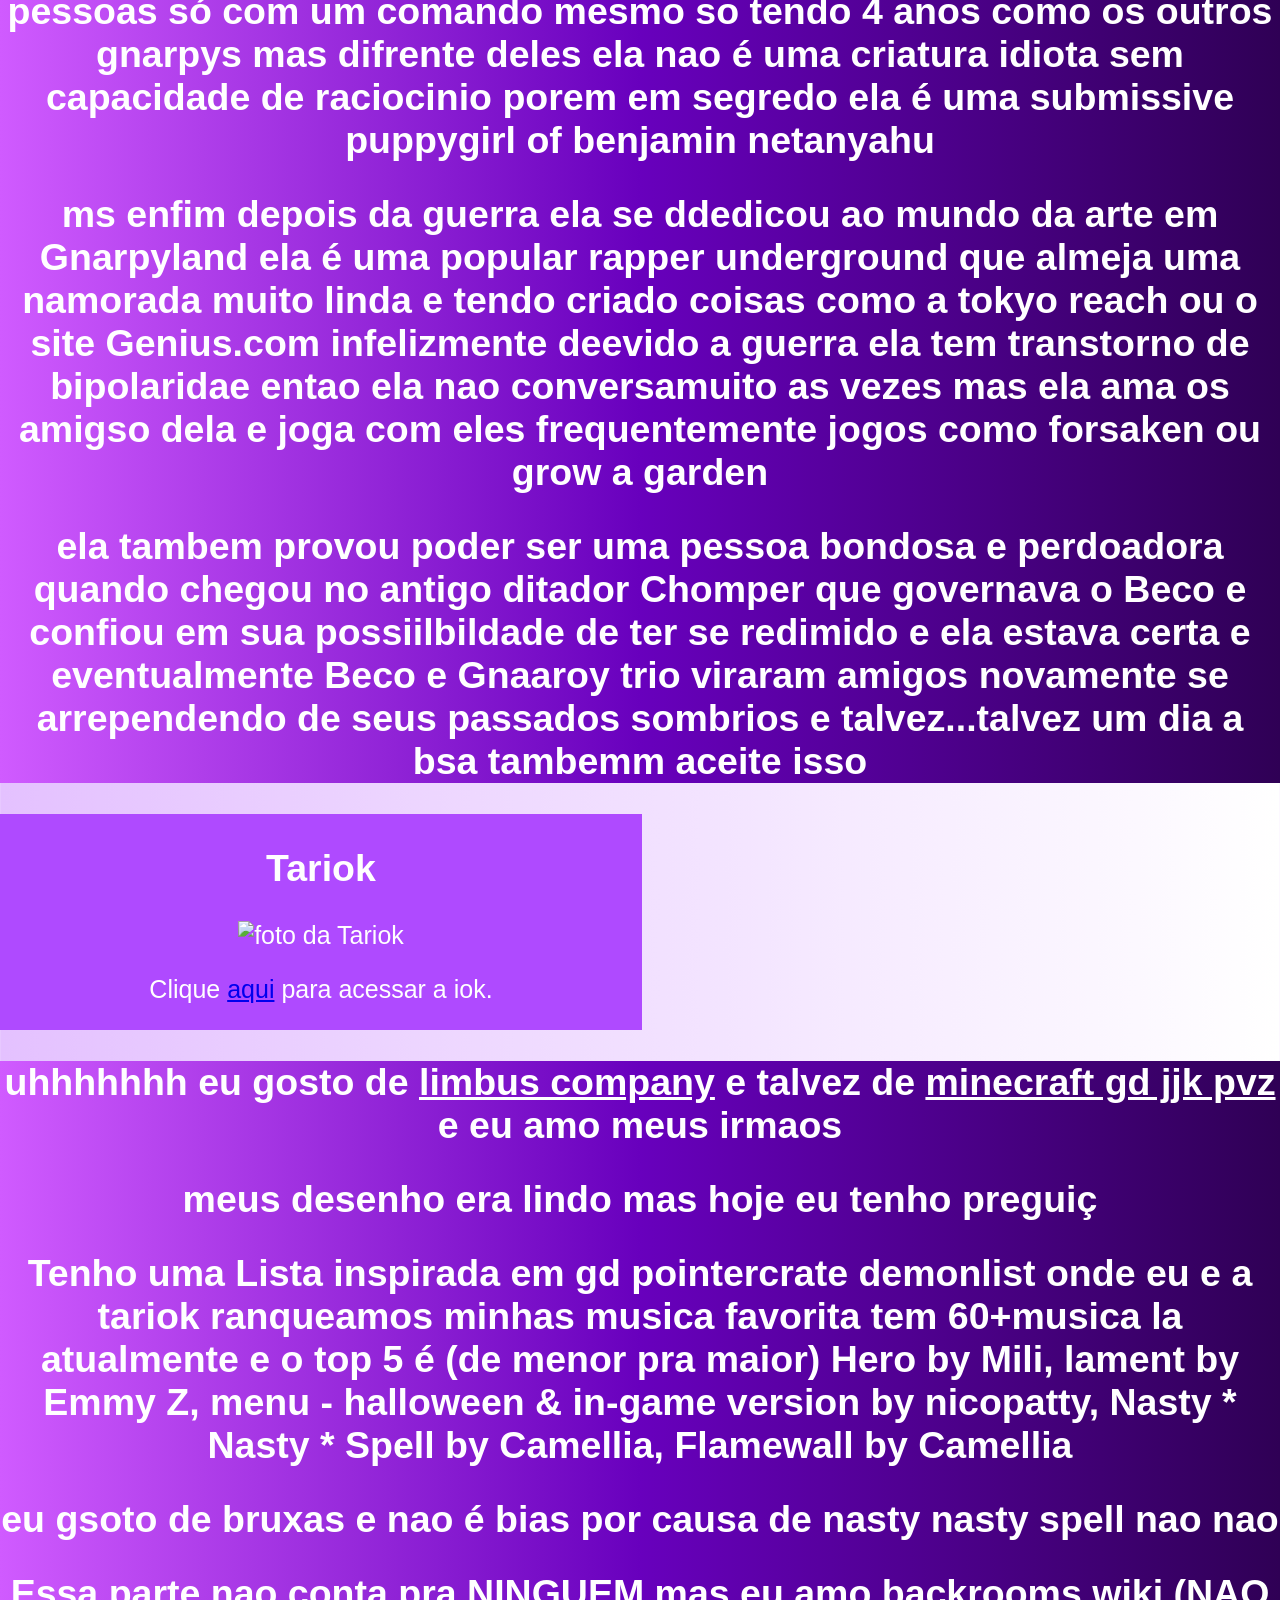
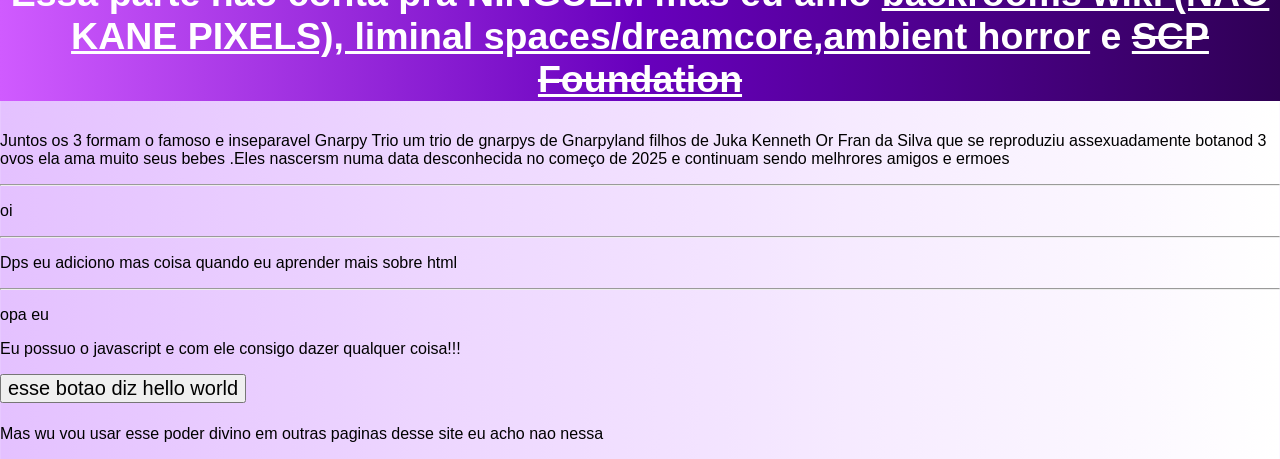
==== commit c73e1d3c: "esqueci d e renomear loja pra glihland eu e a tariok sempre esquecemos algo" ====
--- a/index.html
+++ b/index.html
@@ -23,7 +23,7 @@
 <nav>
     <ul>
         <li><a href="index.html">Página inicial</a></li>
-        <li><a href="glih.html">loja</a></li>
+        <li><a href="glih.html">glihland</a></li>
     </ul>
 </nav>
 
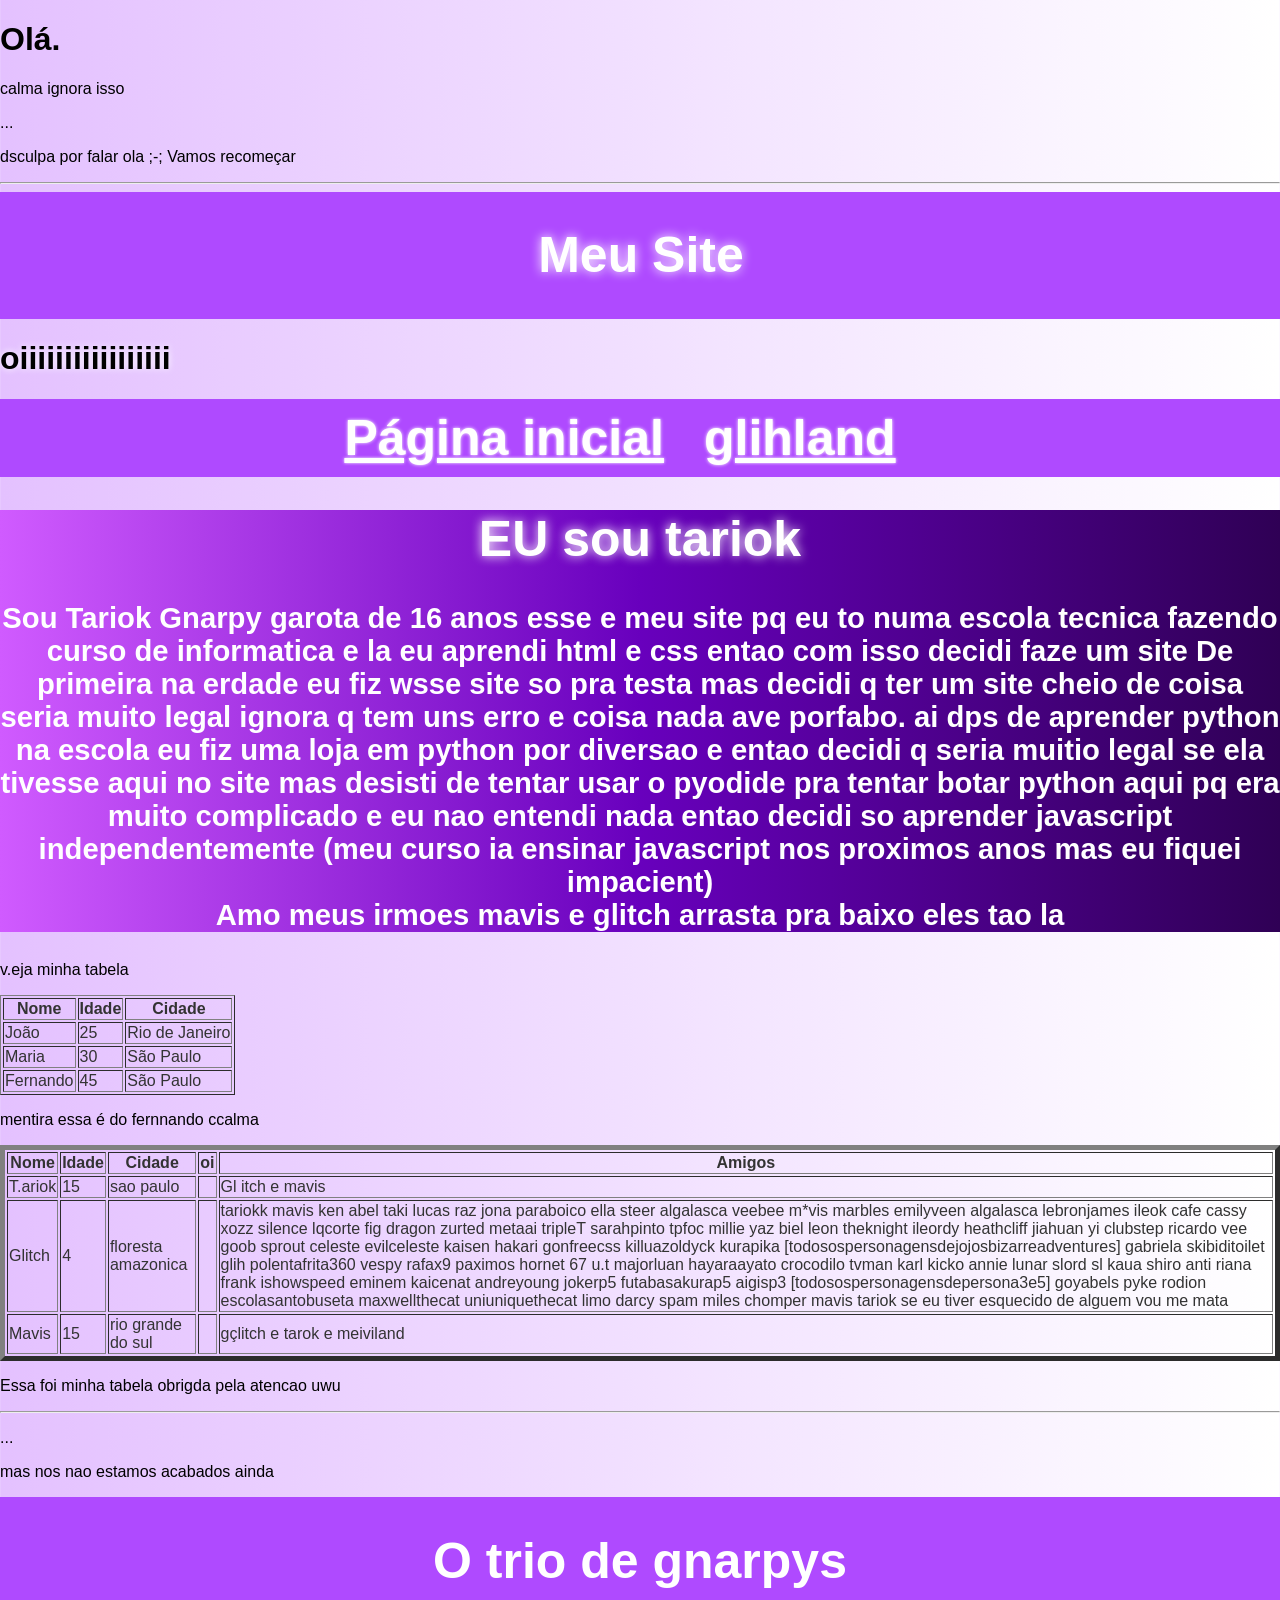
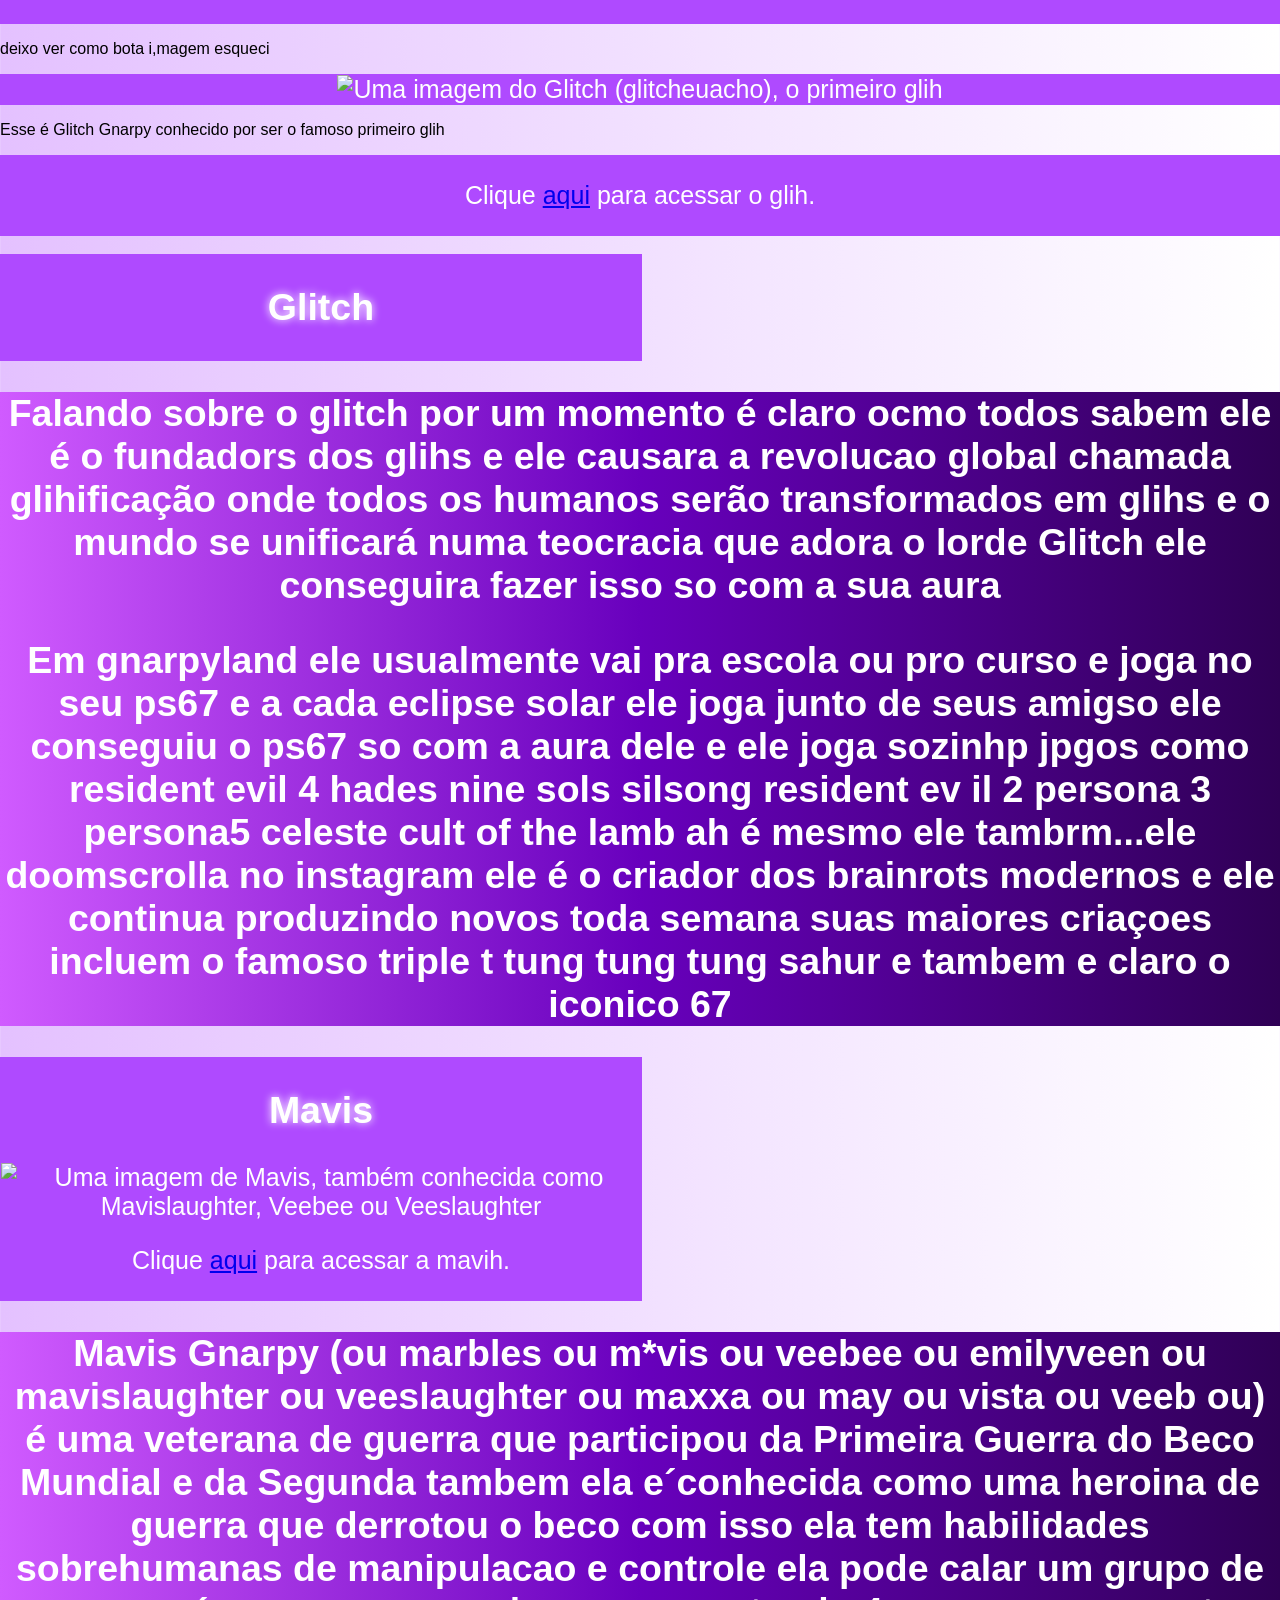
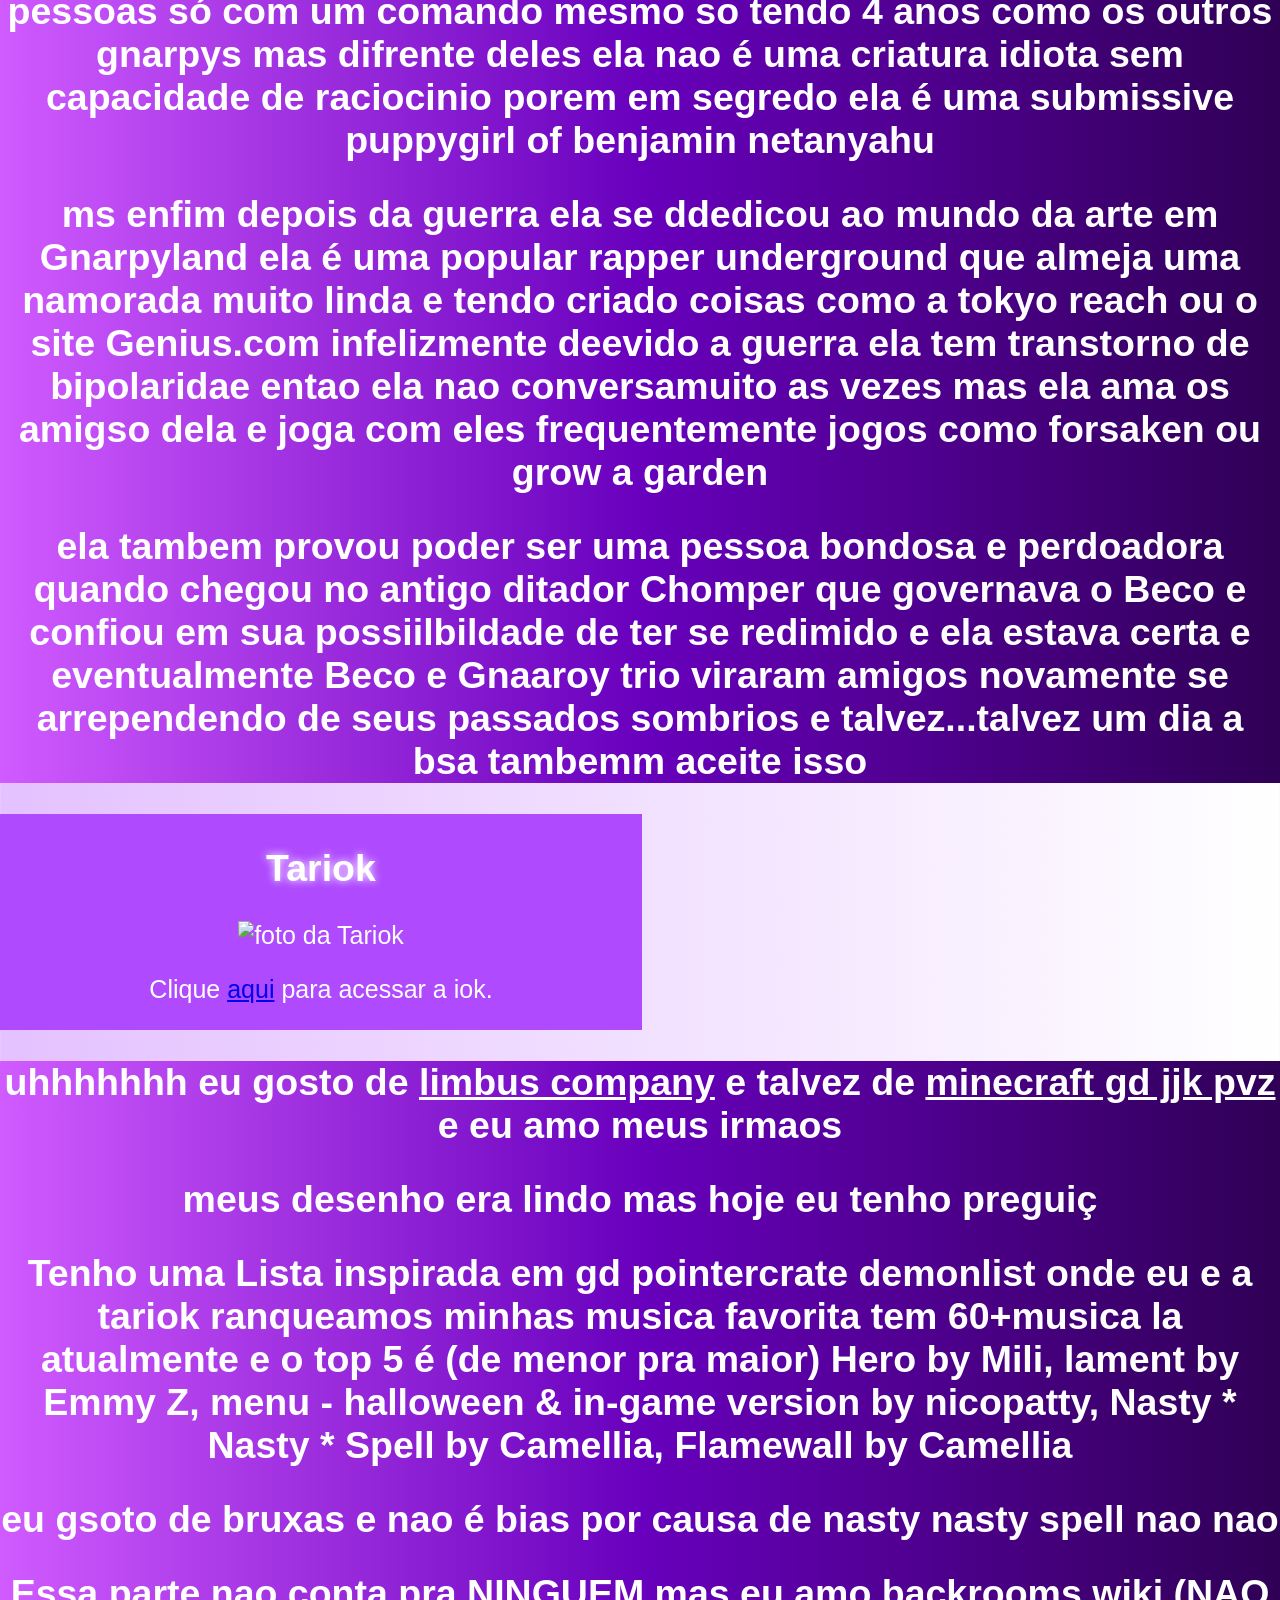
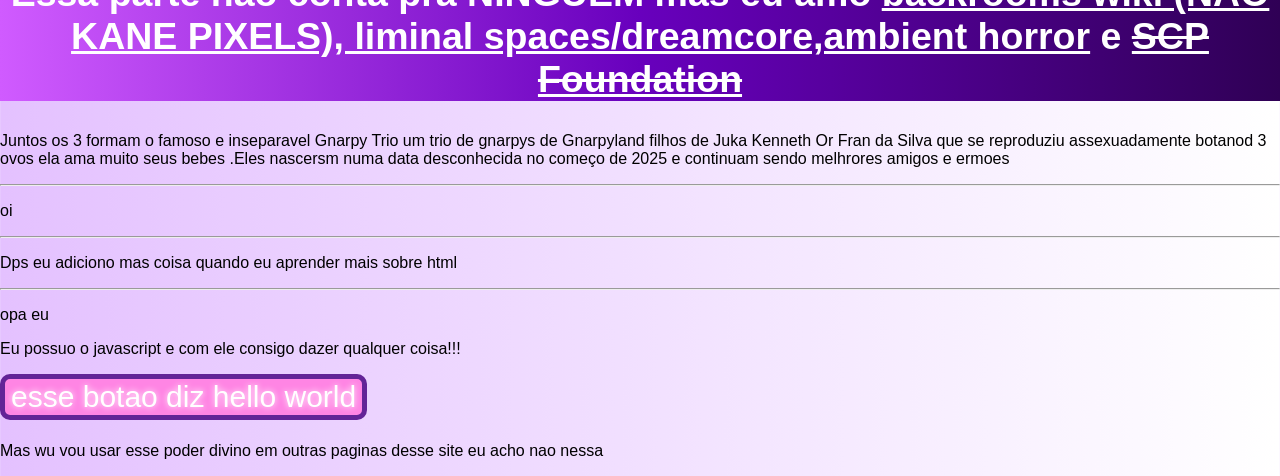
==== commit f20632b1: "adicionando glow na pagina principal vit12 gd" ====
--- a/index.html
+++ b/index.html
@@ -15,20 +15,20 @@
 
 <!-- TOPO -->
     <div style="width: 100%; padding: 1px;"> 
-        <h1>Meu Site</h1> 
+        <h1 class="pretty">Meu Site</h1> 
     </div>
 
-<h1>oiiiiiiiiiiiiiiiii</h1>
+<h1 class="pretty">oiiiiiiiiiiiiiiiii</h1>
 
 <nav>
     <ul>
-        <li><a href="index.html">Página inicial</a></li>
-        <li><a href="glih.html">glihland</a></li>
+        <li class="pretty"><a href="index.html">Página inicial</a></li>
+        <li class="pretty"><a href="glih.html">glihland</a></li>
     </ul>
 </nav>
 
 <div class="info">
-<h1>EU sou tariok</h1>
+<h1 class="pretty">EU sou tariok</h1>
 <h3>Sou Tariok Gnarpy garota de 16 anos esse e meu site pq eu to numa escola tecnica fazendo curso de informatica e la  eu aprendi html e css
     entao com isso decidi faze um site De primeira na  erdade eu fiz wsse site so pra testa mas decidi  q ter um site cheio de coisa seria
     muito legal ignora q tem uns erro e coisa nada ave porfabo. ai dps de aprender python na escola eu fiz uma loja em python por diversao e
@@ -127,7 +127,7 @@
 
 <!-- GLITCH -->
 <div style="width: 50%; padding: 1px;">
-<h2>Glitch</h2>
+<h2 class="pretty">Glitch</h2>
 </div>
 
 <div class="info">
@@ -138,7 +138,7 @@
 
 <!-- MAVIS -->
 <div style="width: 50%; padding: 1px;">
-<h2>Mavis</h2>
+<h2 class="pretty">Mavis</h2>
 <img src="https://via.placeholder.com/150" alt="Uma imagem de Mavis, também conhecida como Mavislaughter, Veebee ou Veeslaughter">
 <p>Clique <a href="https://veebeemarbles.straw.page/" target="_blank">aqui</a> para acessar a mavih.</p>
 </div>
@@ -153,7 +153,7 @@
 
 <!-- TARIOK -->
 <div style="width: 50%; padding: 1px;">
-<h2>Tariok</h2>
+<h2 class="pretty">Tariok</h2>
 <img src="https://via.placeholder.com/150" alt="foto da Tariok">
 <p>Clique <a href="https://placeholder.com" target="_blank">aqui</a> para acessar a iok.</p>
 </div>
--- a/style.css
+++ b/style.css
@@ -9,6 +9,9 @@
     text-align: center;
     font-size: 25px;
     color: #ffffff;
+}
+.pretty {
+    text-shadow: 0 0 0.22em #fff;
 }
 nav{
     background-color: #af4aff;
@@ -34,6 +37,7 @@
 }
 nav a:hover{
     color: #fff700;
+    text-shadow: 0 0 15px #fff700;
 }
 .glih {
     width: 25%;
@@ -46,7 +50,16 @@
     color: #000000;
 }
 button {
-    font-size: 20px;
+    font-size: 30px;
+    touch-action: manipulation;
+    background-color: #ff85e4;
+    border: 5px solid #632497;
+    border-radius: 10px;
+    color: #fff;
+    text-shadow: 0 0 0.22em #fff;
+}
+button:hover{
+    background-color: #dd6fc5;
 }
 .info {
     background-image: linear-gradient(to right,#d05bff,#6800bd,#2f0055);
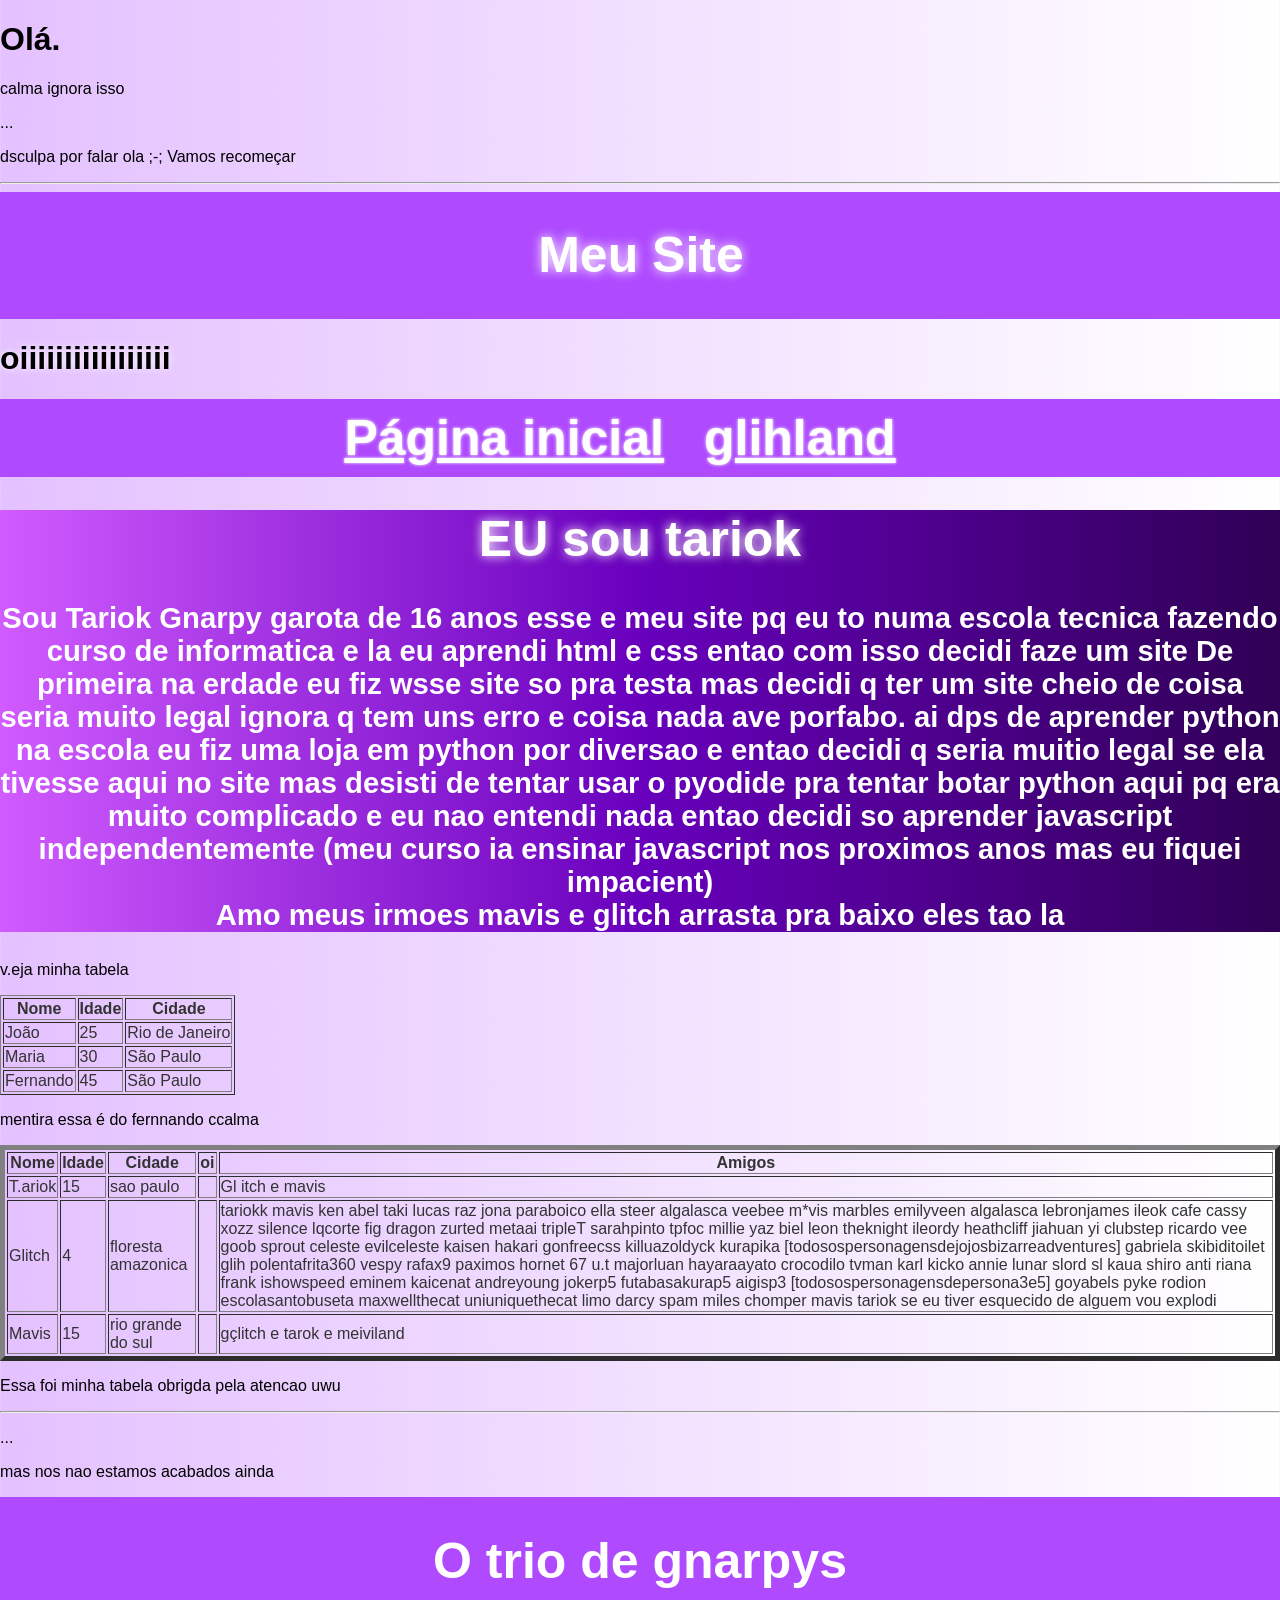
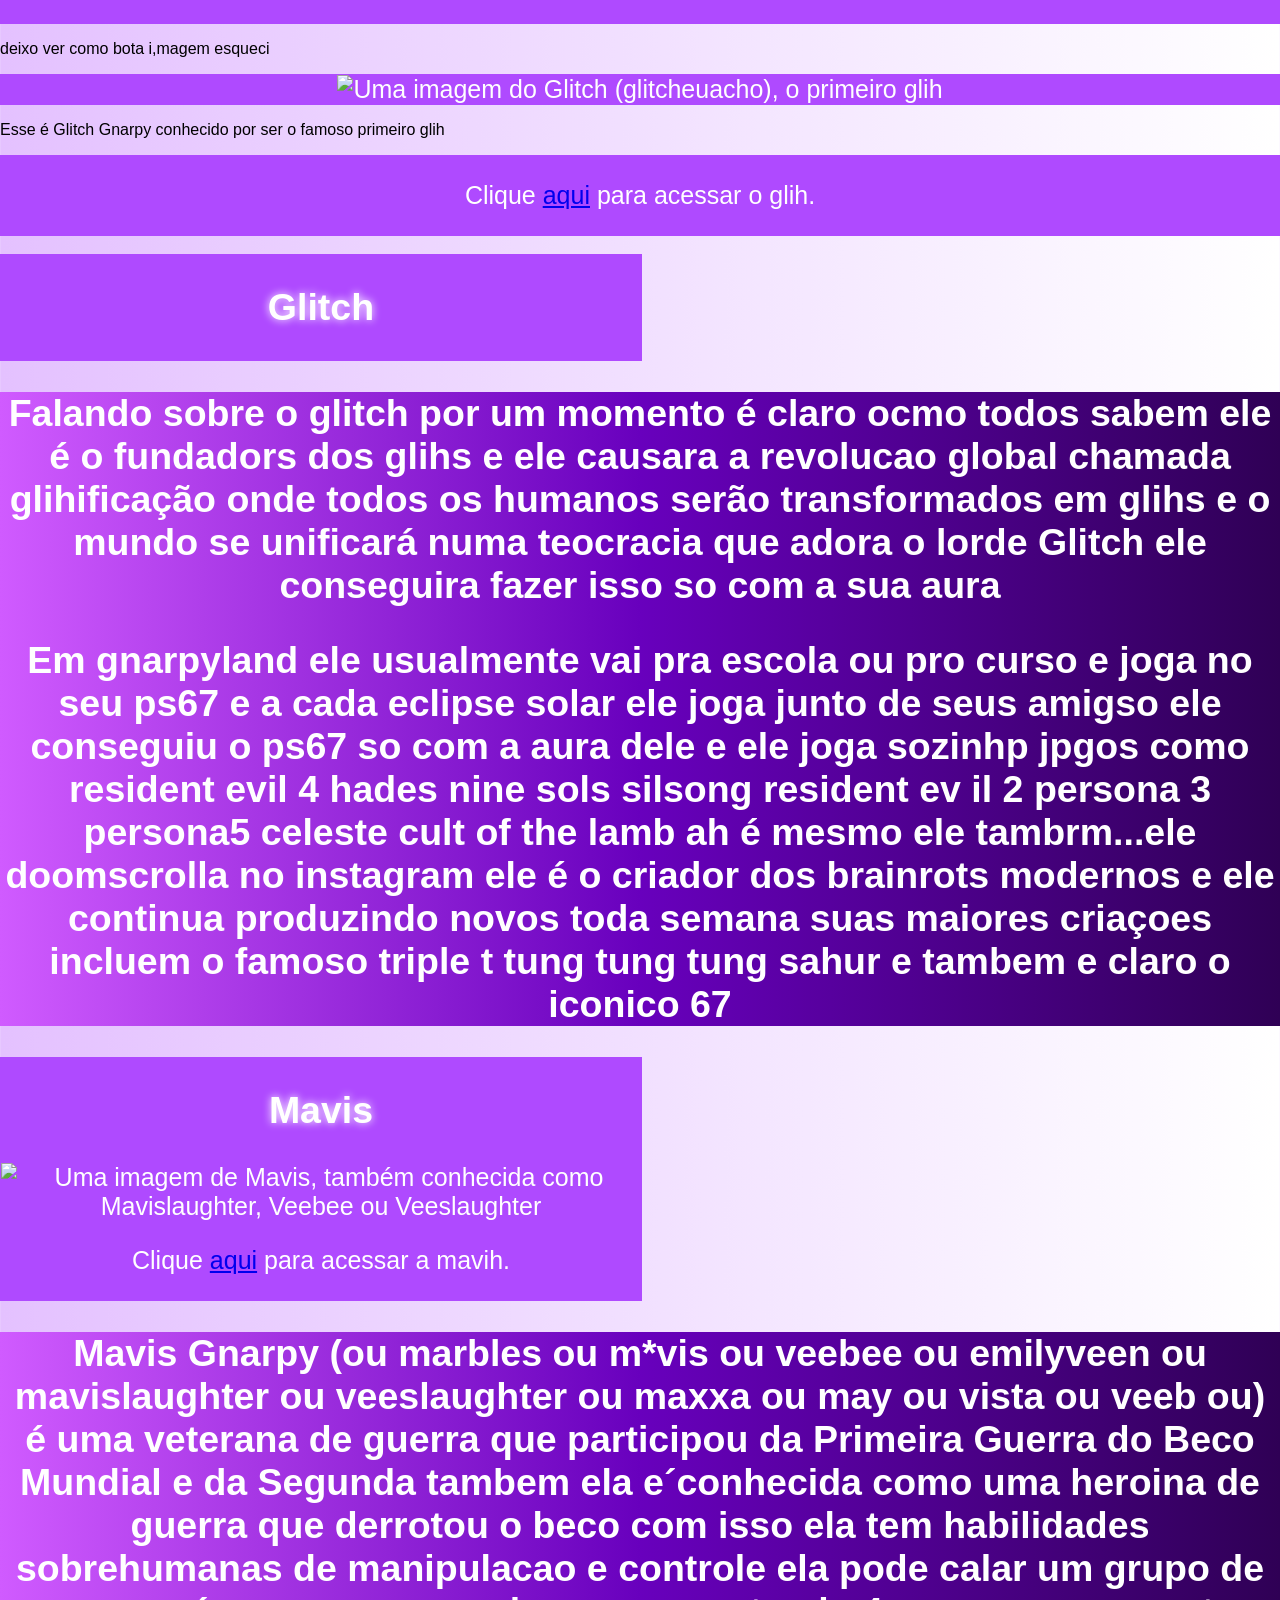
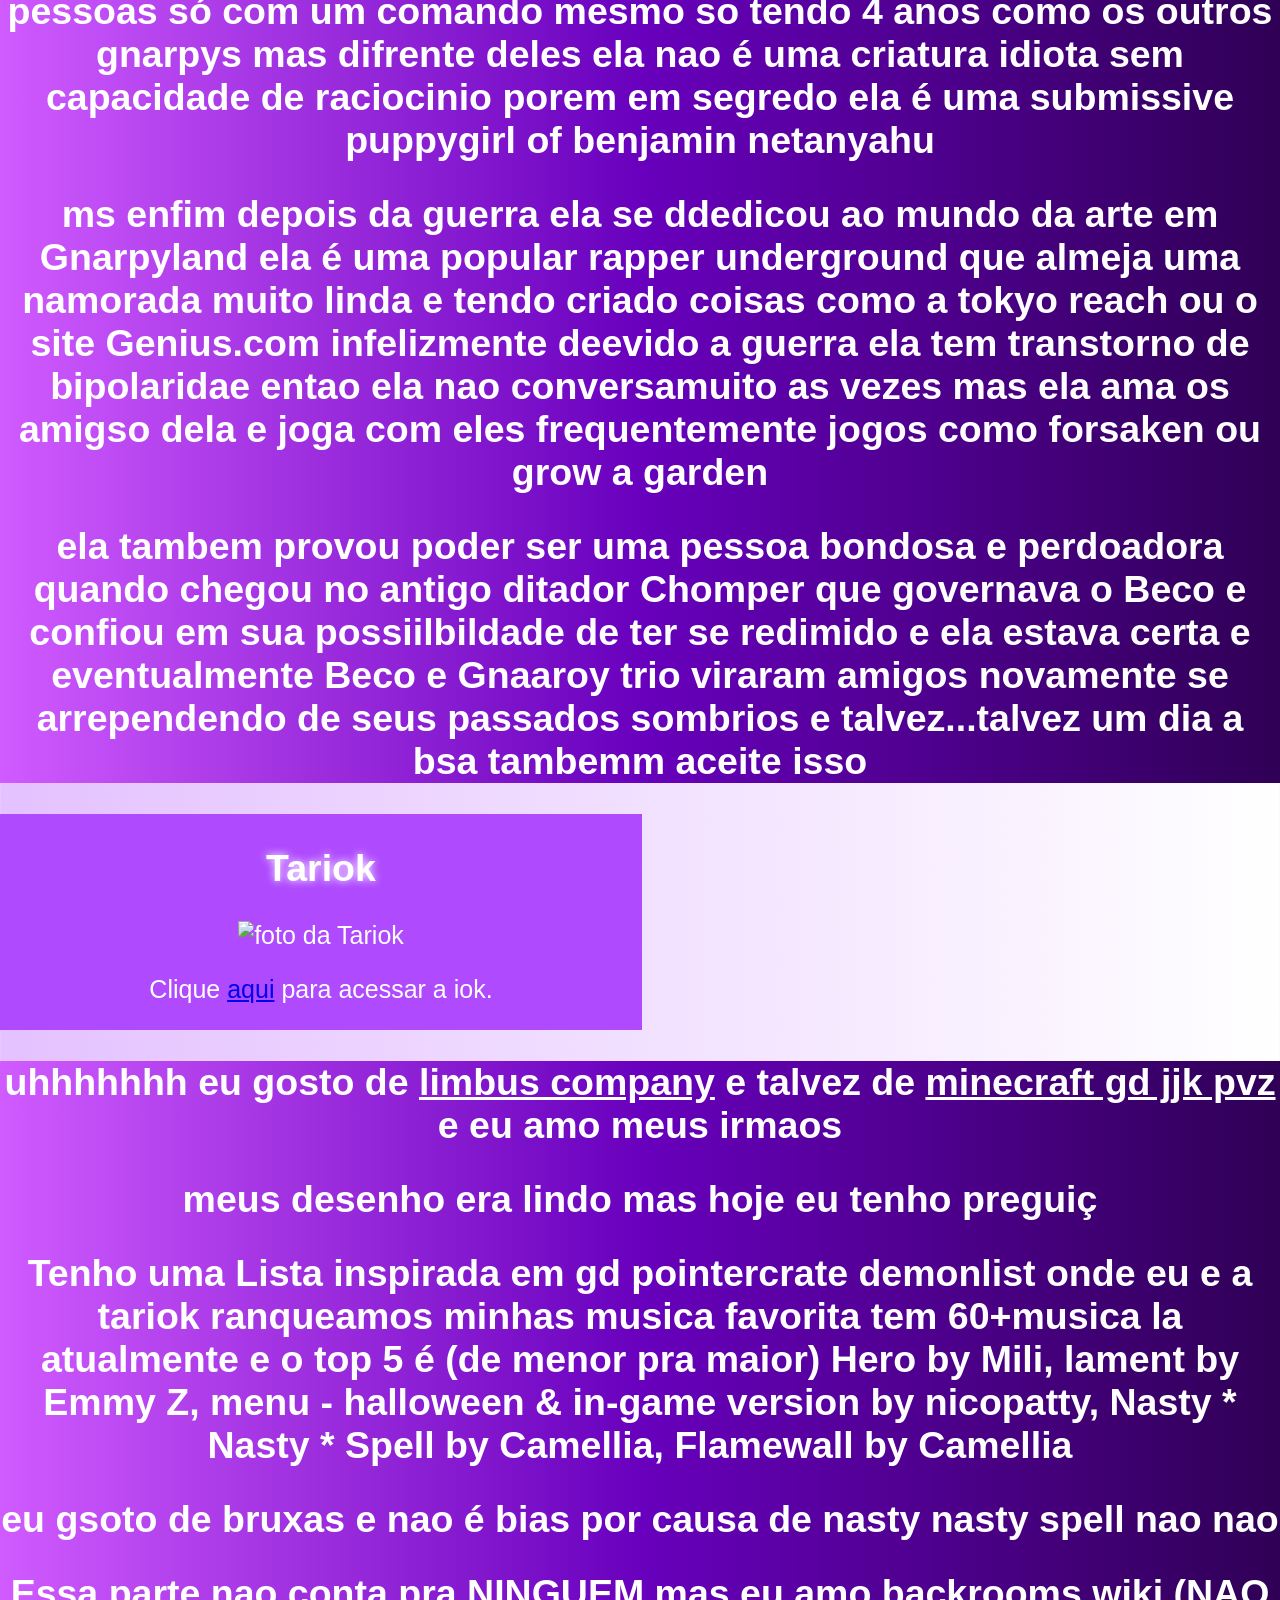
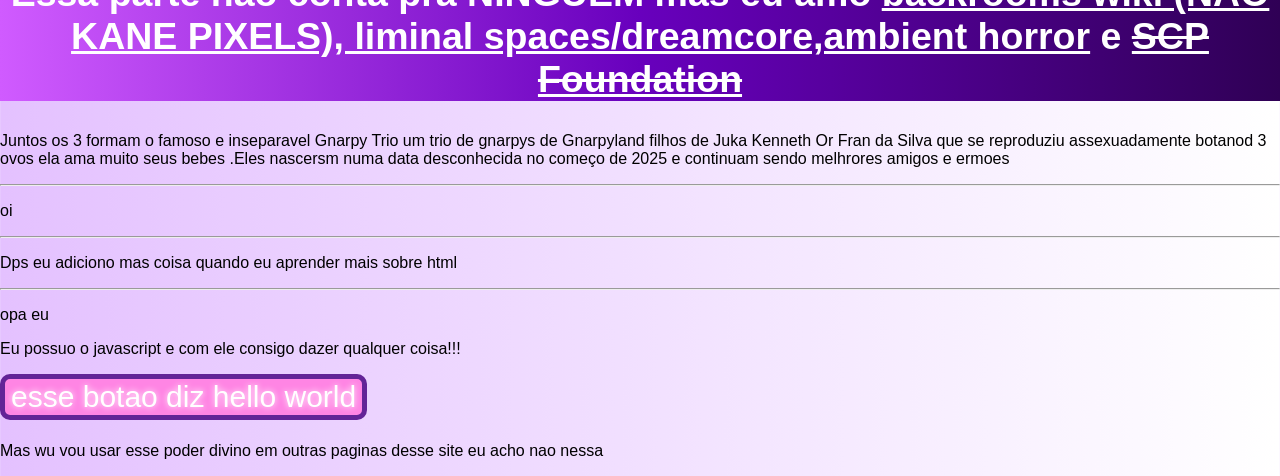
==== commit 81c322d3: "family friendly explodir e mais legal" ====
--- a/index.html
+++ b/index.html
@@ -87,7 +87,7 @@
 <td>4</td>
 <td>floresta amazonica</td>
 <td></td>
-<td>tariokk mavis ken abel taki lucas raz jona paraboico ella steer algalasca veebee m*vis marbles emilyveen algalasca lebronjames ileok cafe cassy xozz silence lqcorte fig dragon zurted metaai tripleT sarahpinto tpfoc millie yaz biel leon theknight ileordy heathcliff jiahuan yi clubstep ricardo vee goob sprout celeste evilceleste kaisen hakari gonfreecss killuazoldyck kurapika [todosospersonagensdejojosbizarreadventures] gabriela skibiditoilet glih polentafrita360 vespy rafax9 paximos hornet 67 u.t majorluan hayaraayato crocodilo tvman karl kicko annie lunar slord sl kaua shiro anti riana frank ishowspeed eminem kaicenat andreyoung jokerp5 futabasakurap5 aigisp3 [todosospersonagensdepersona3e5] goyabels pyke rodion escolasantobuseta maxwellthecat uniuniquethecat limo darcy spam miles chomper mavis tariok se eu tiver esquecido de alguem vou me mata</td>
+<td>tariokk mavis ken abel taki lucas raz jona paraboico ella steer algalasca veebee m*vis marbles emilyveen algalasca lebronjames ileok cafe cassy xozz silence lqcorte fig dragon zurted metaai tripleT sarahpinto tpfoc millie yaz biel leon theknight ileordy heathcliff jiahuan yi clubstep ricardo vee goob sprout celeste evilceleste kaisen hakari gonfreecss killuazoldyck kurapika [todosospersonagensdejojosbizarreadventures] gabriela skibiditoilet glih polentafrita360 vespy rafax9 paximos hornet 67 u.t majorluan hayaraayato crocodilo tvman karl kicko annie lunar slord sl kaua shiro anti riana frank ishowspeed eminem kaicenat andreyoung jokerp5 futabasakurap5 aigisp3 [todosospersonagensdepersona3e5] goyabels pyke rodion escolasantobuseta maxwellthecat uniuniquethecat limo darcy spam miles chomper mavis tariok se eu tiver esquecido de alguem vou explodi</td>
 </tr>
 <tr>
 <td>Mavis</td>
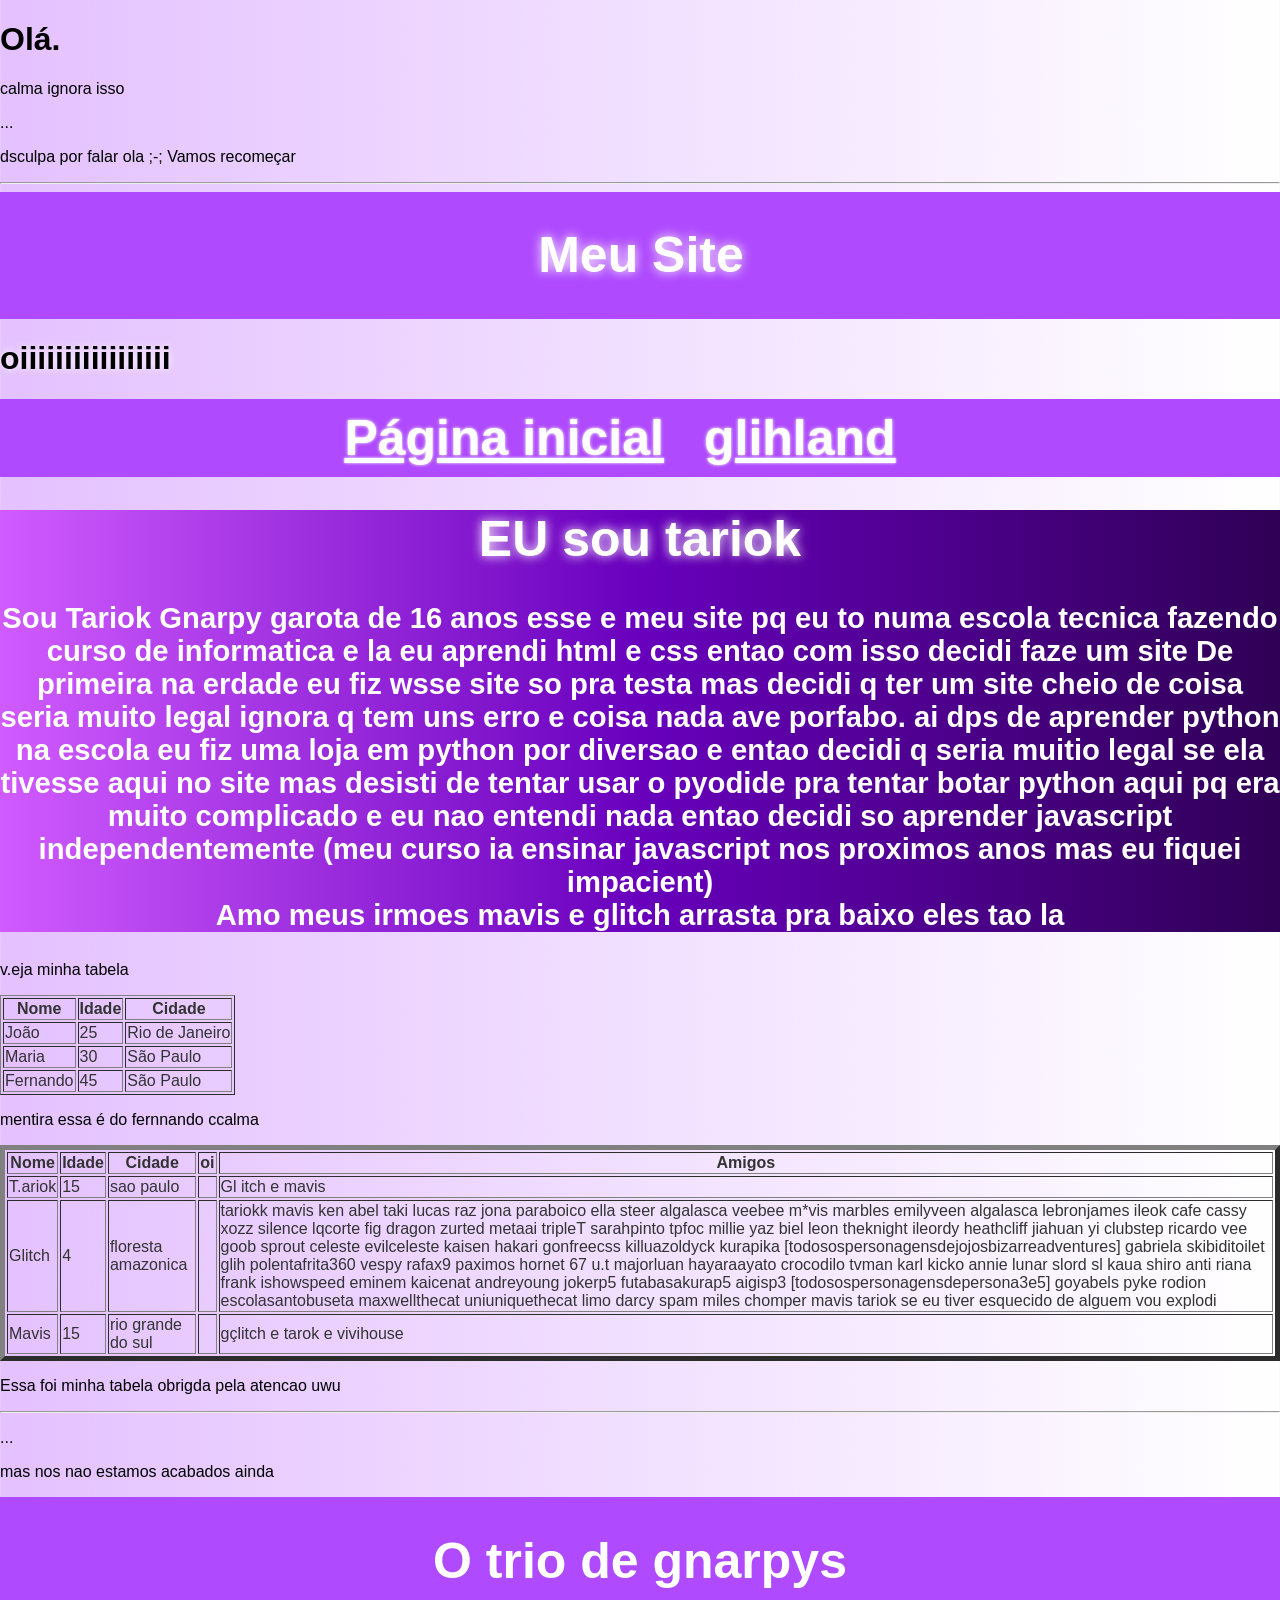
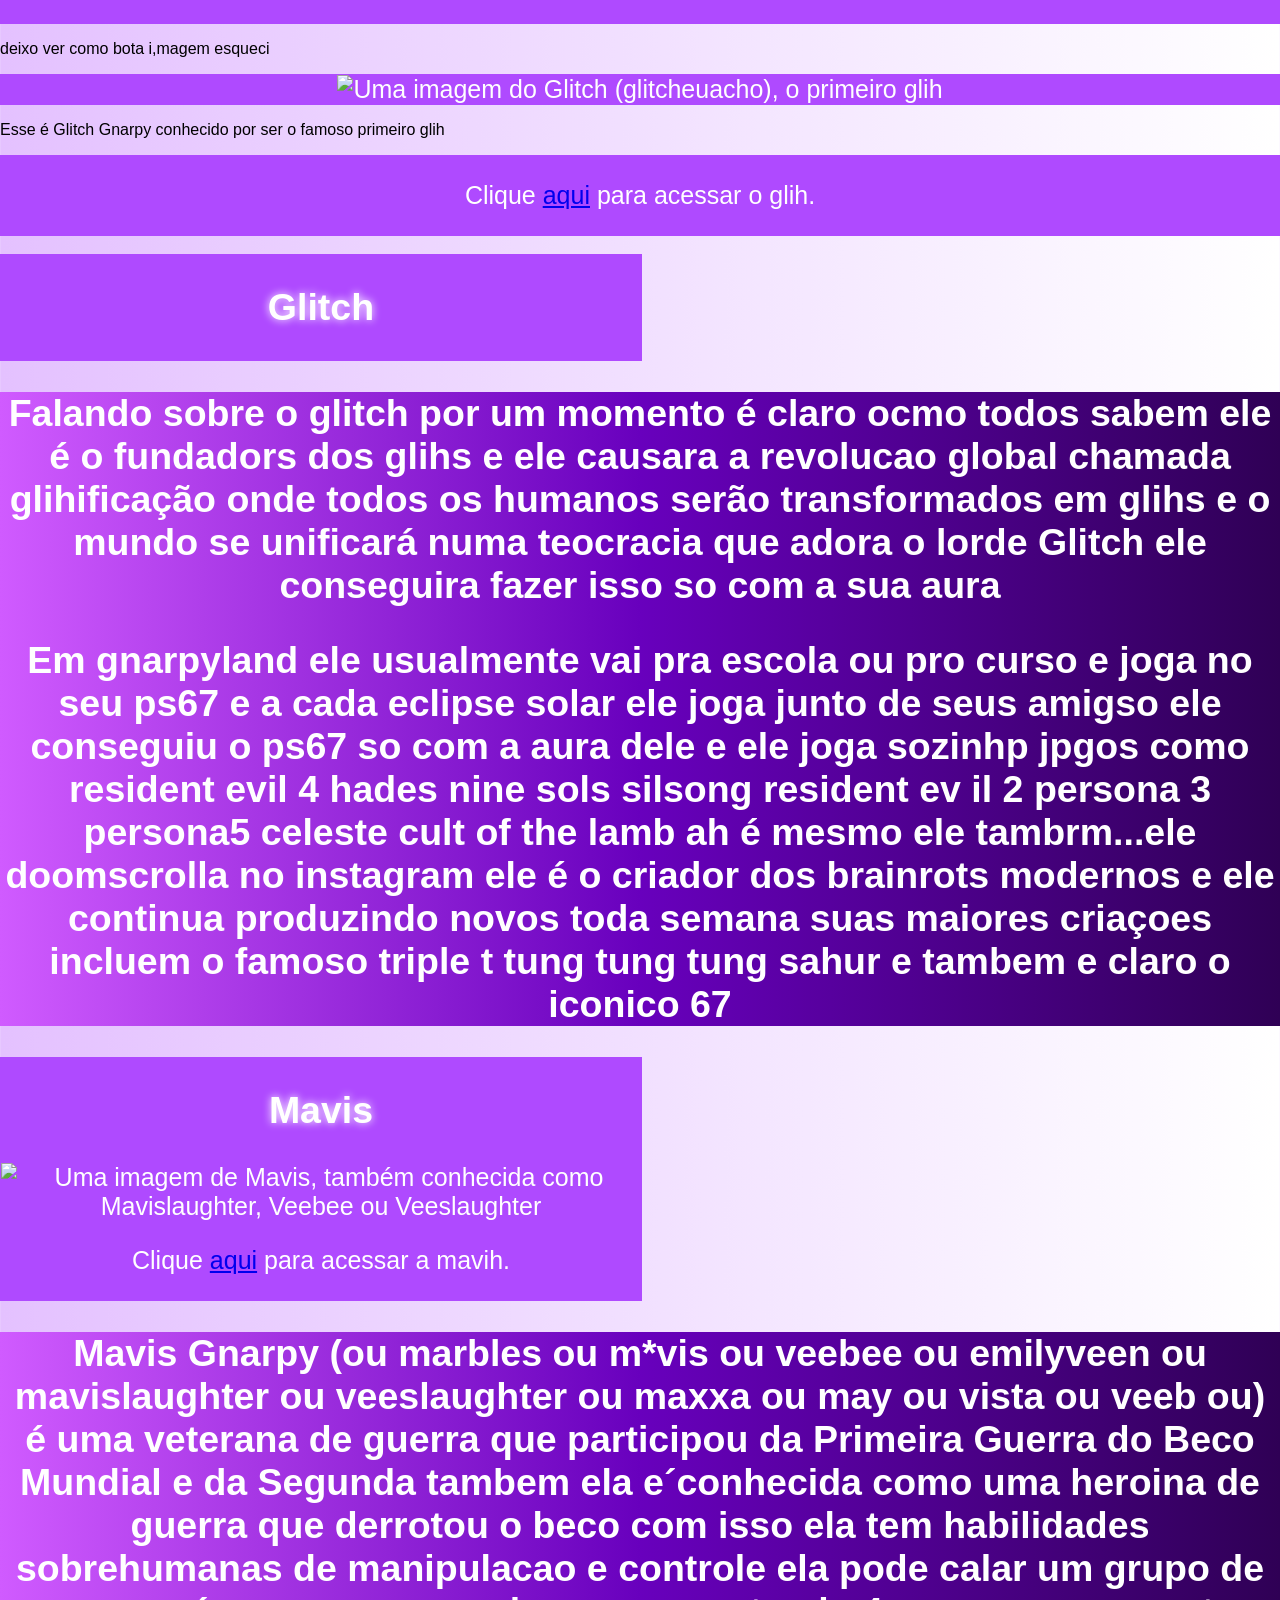
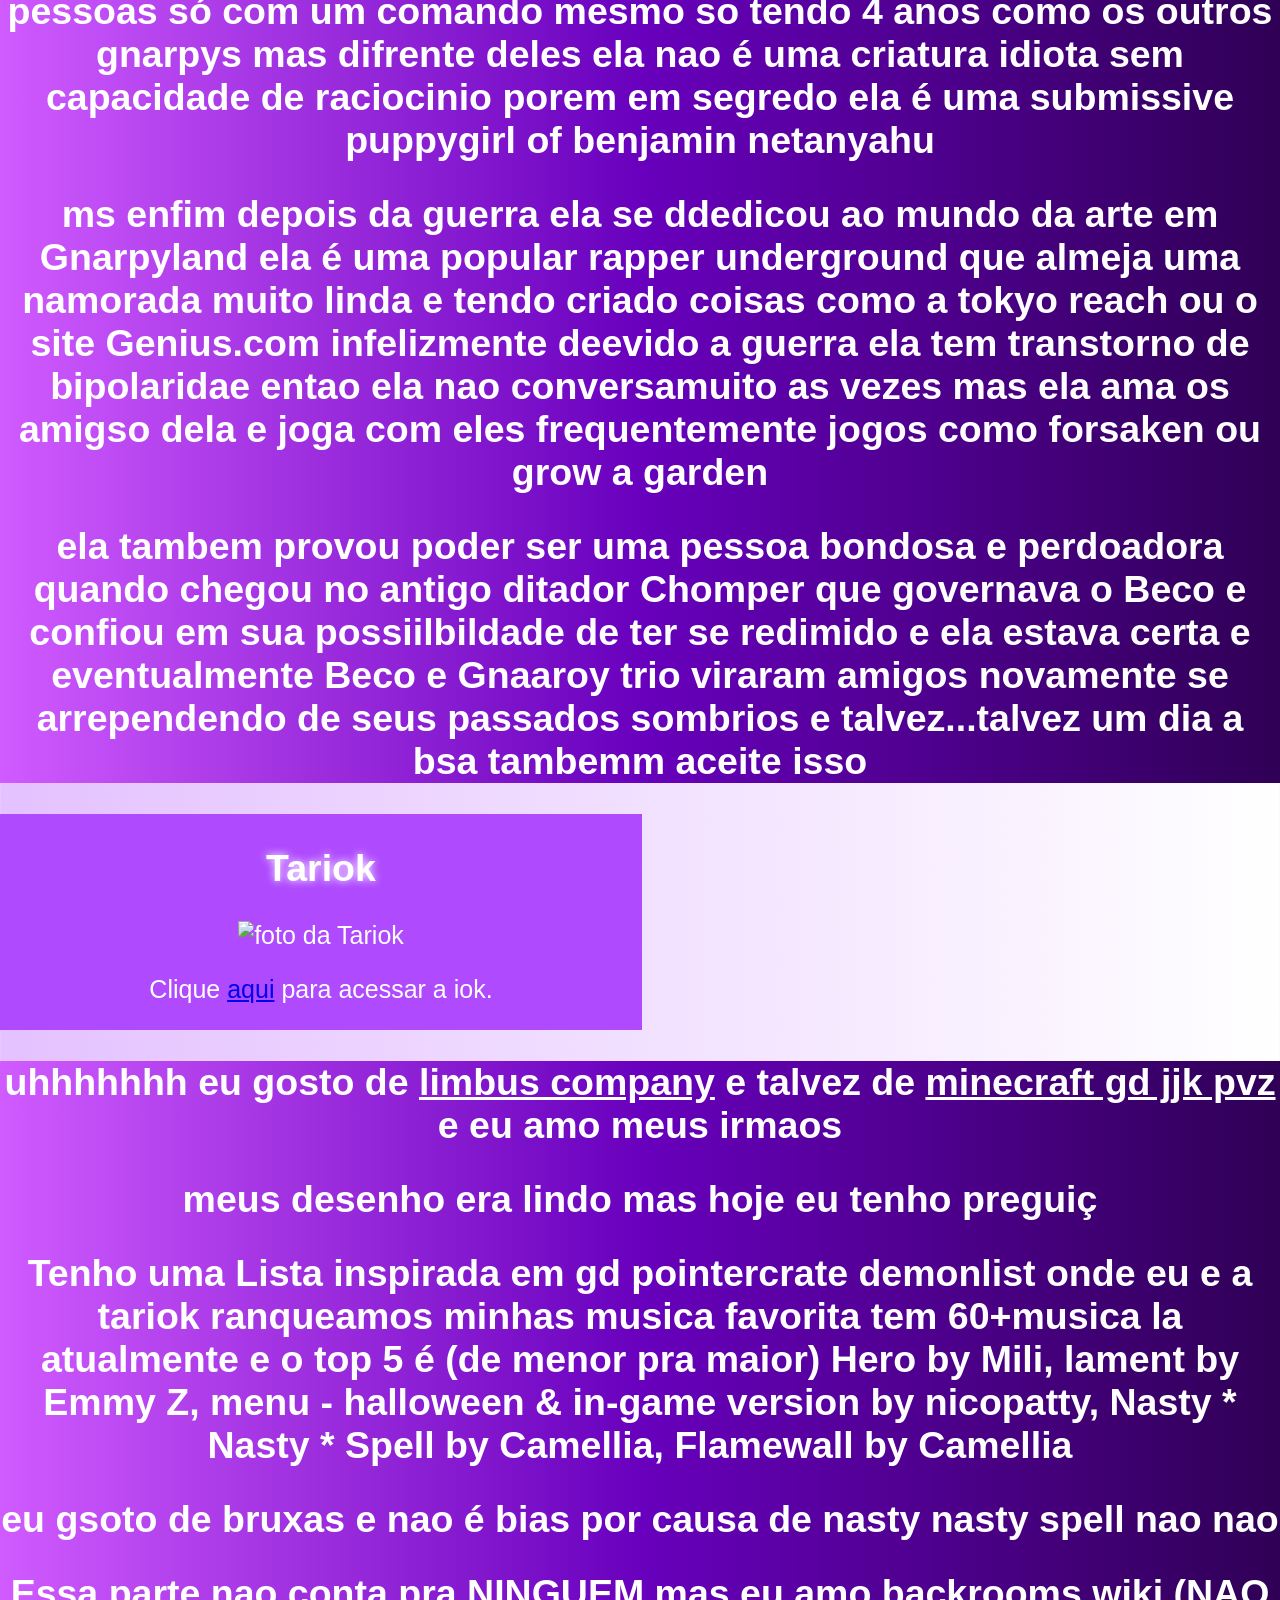
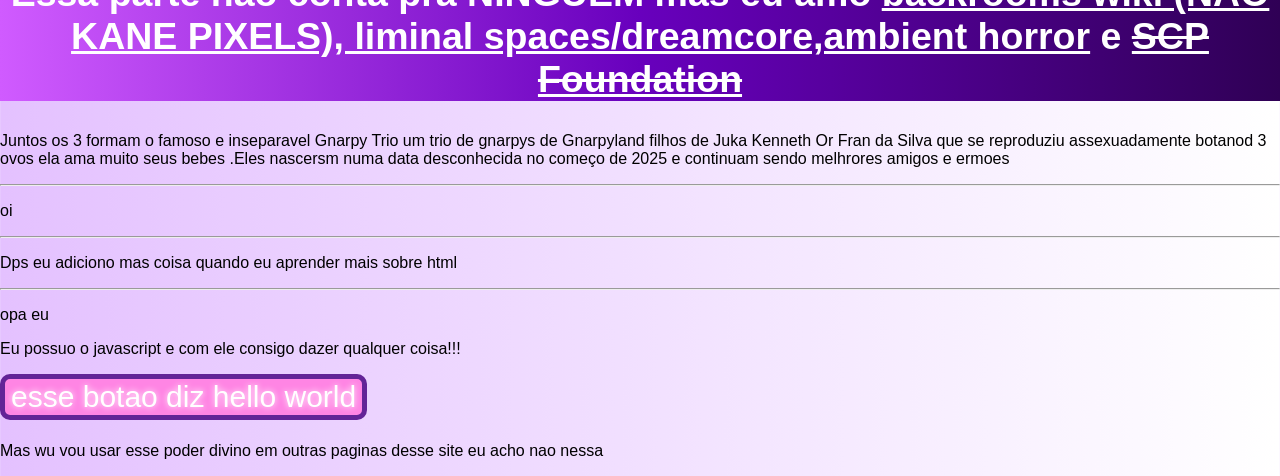
==== commit 8d39689e: "opa meiviland nao pode mais ainda bem q a mavis nao viu isso antes eu tinhaesquecido de muda pra viv" ====
--- a/index.html
+++ b/index.html
@@ -94,7 +94,7 @@
 <td>15</td>
 <td>rio grande do sul</td>
 <td></td>
-<td>gçlitch e tarok e meiviland</td>
+<td>gçlitch e tarok e vivihouse</td>
 </tr>
 </table>
 
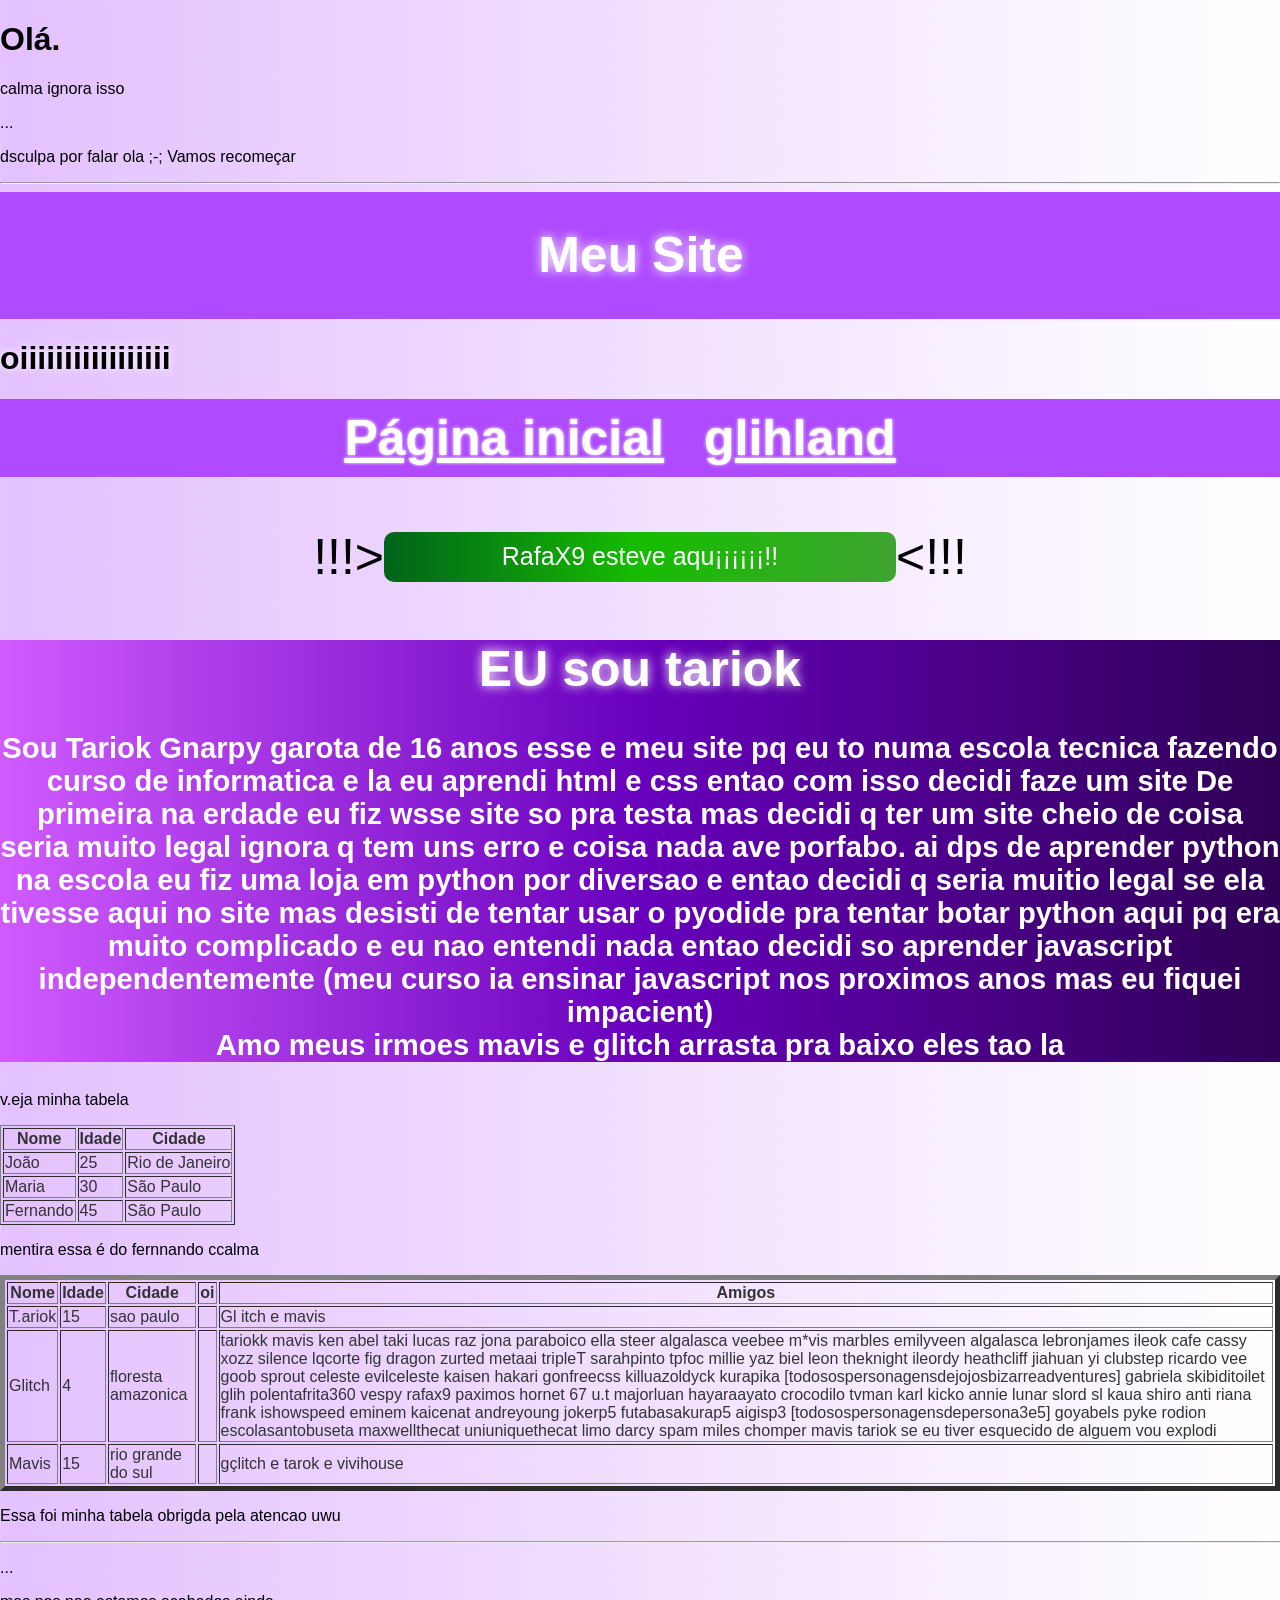
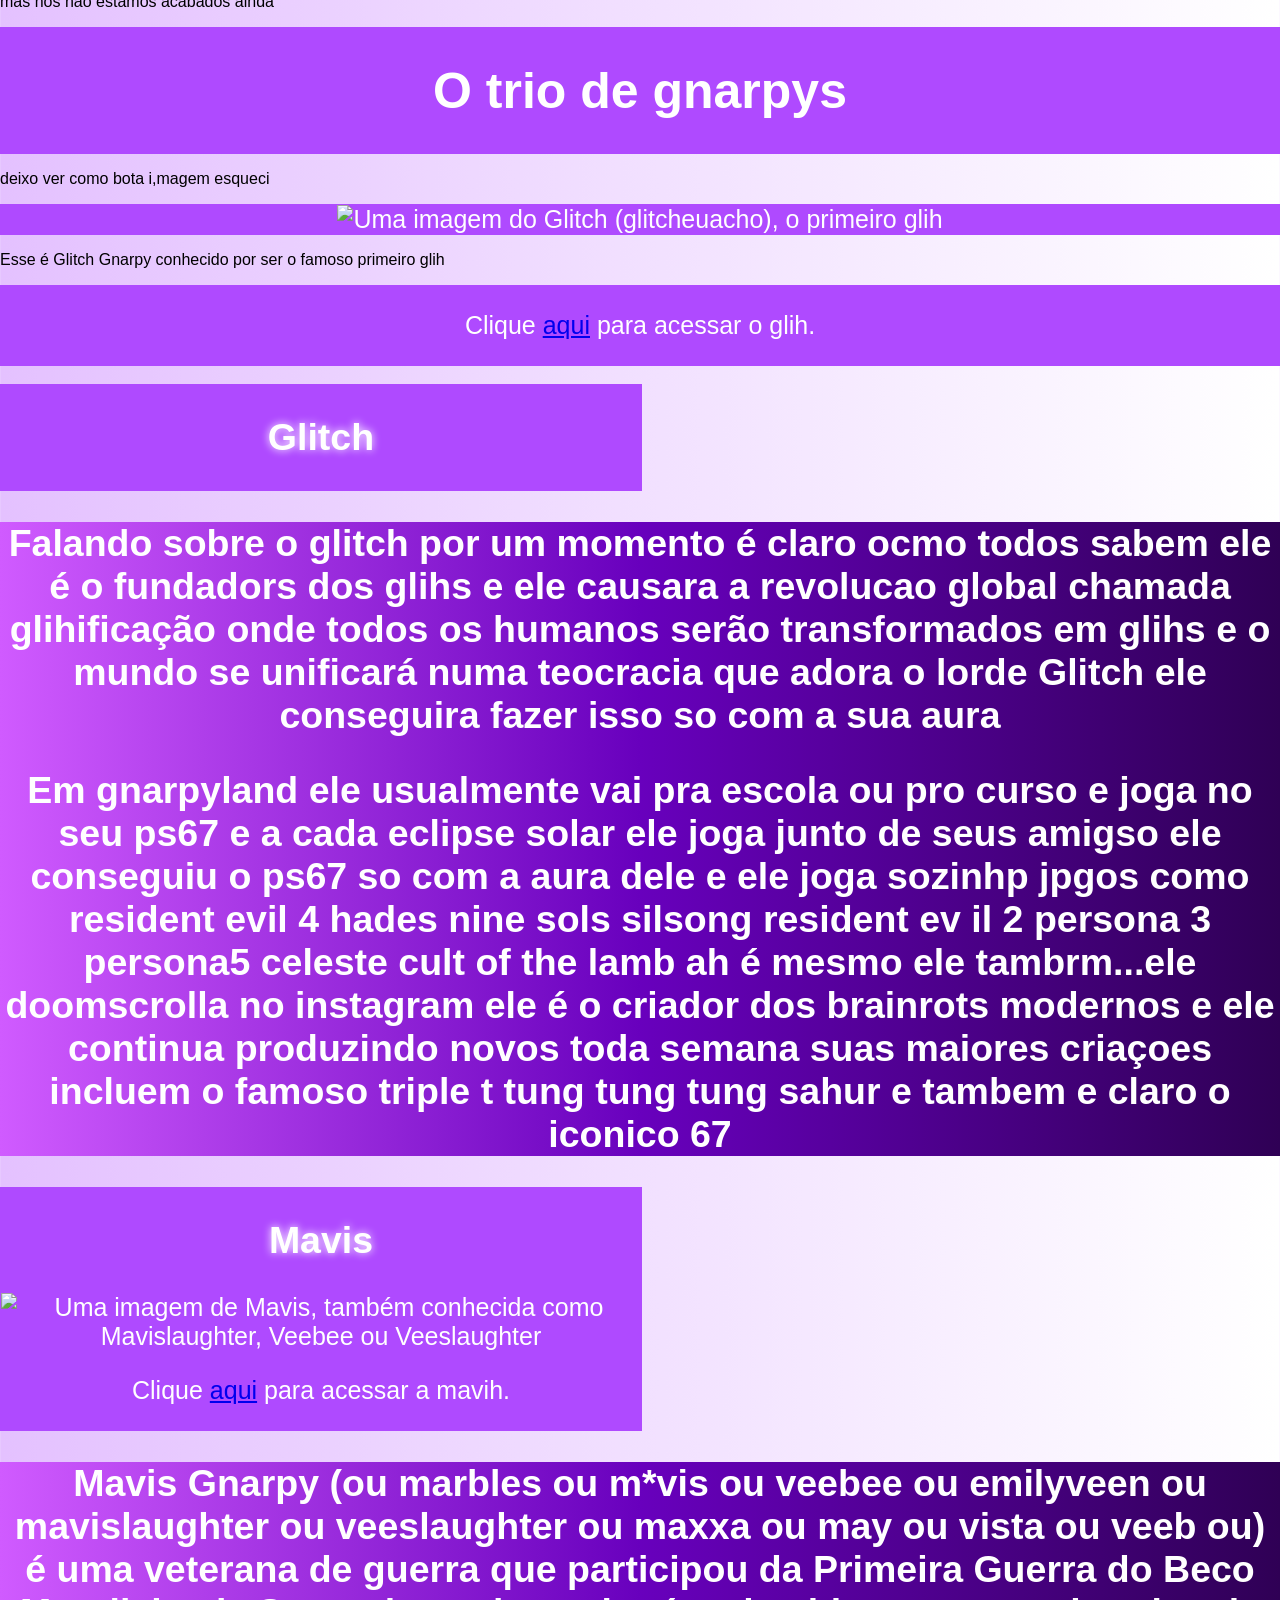
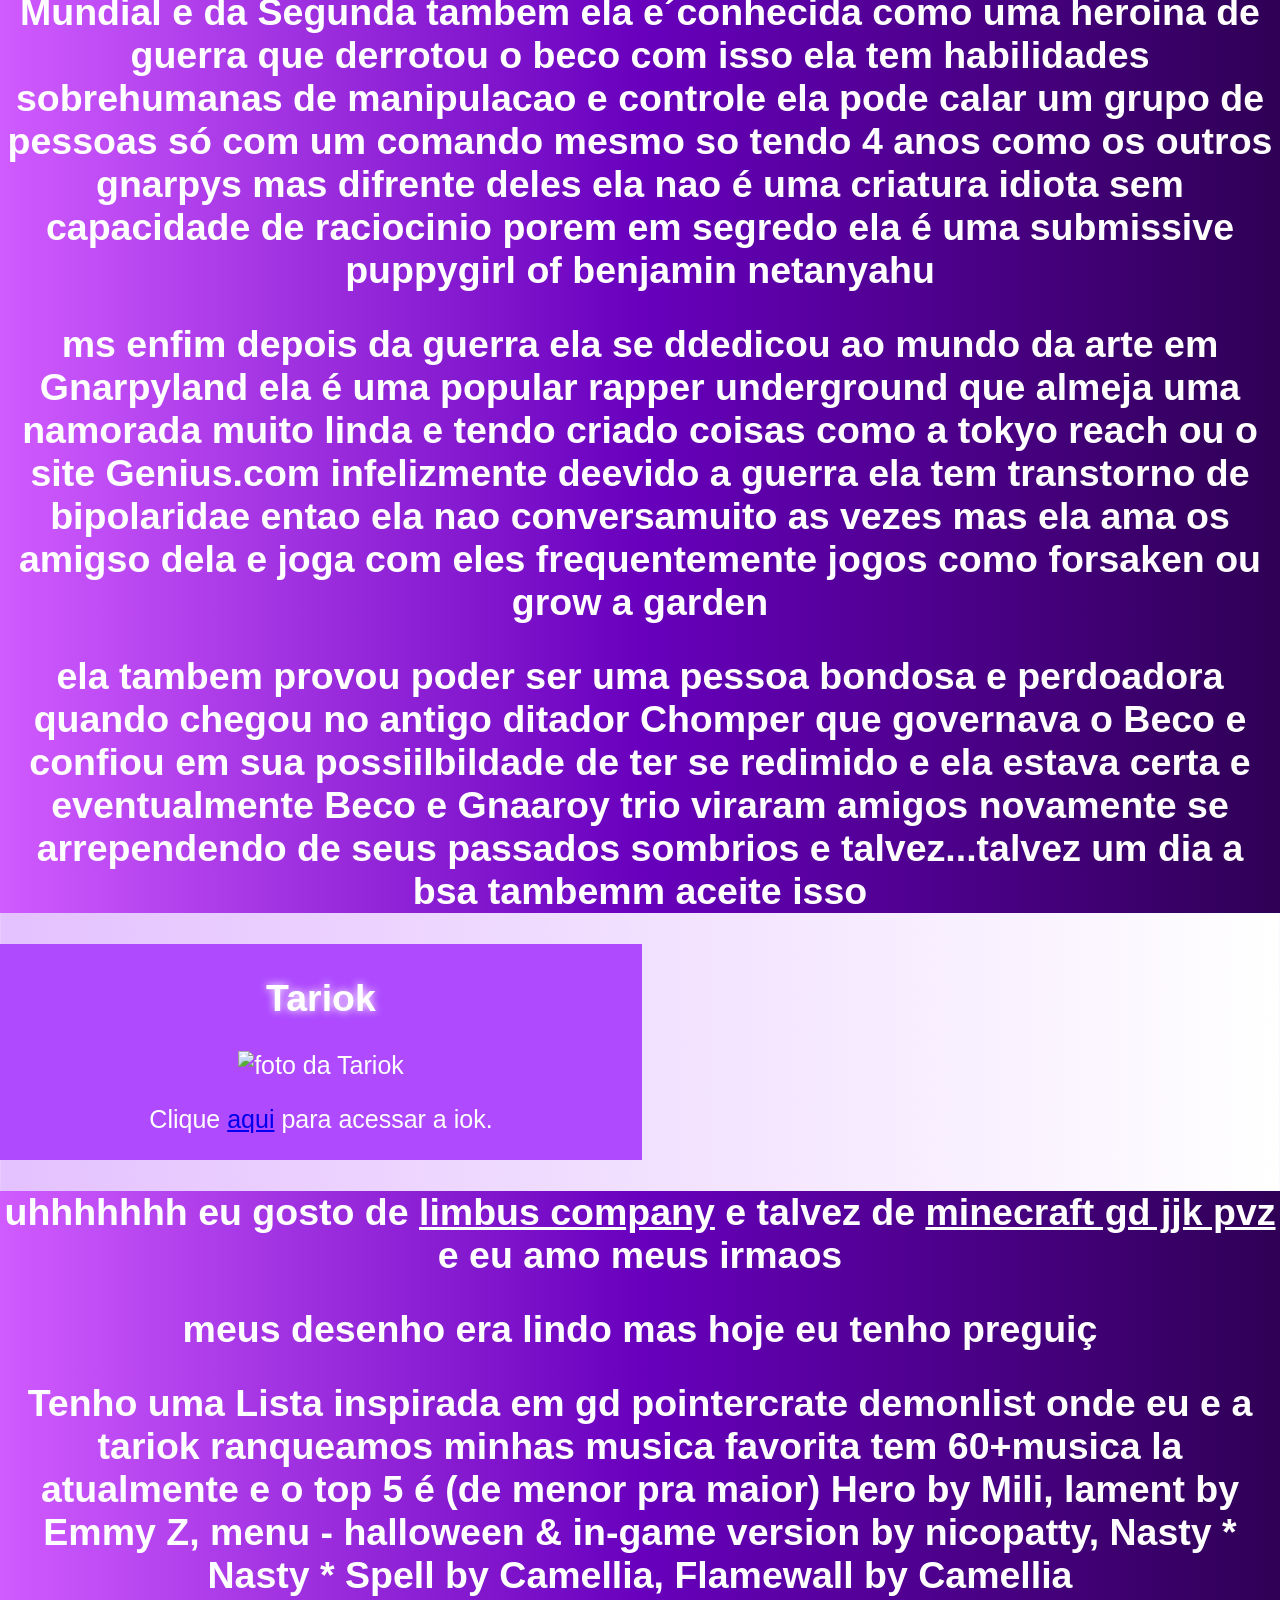
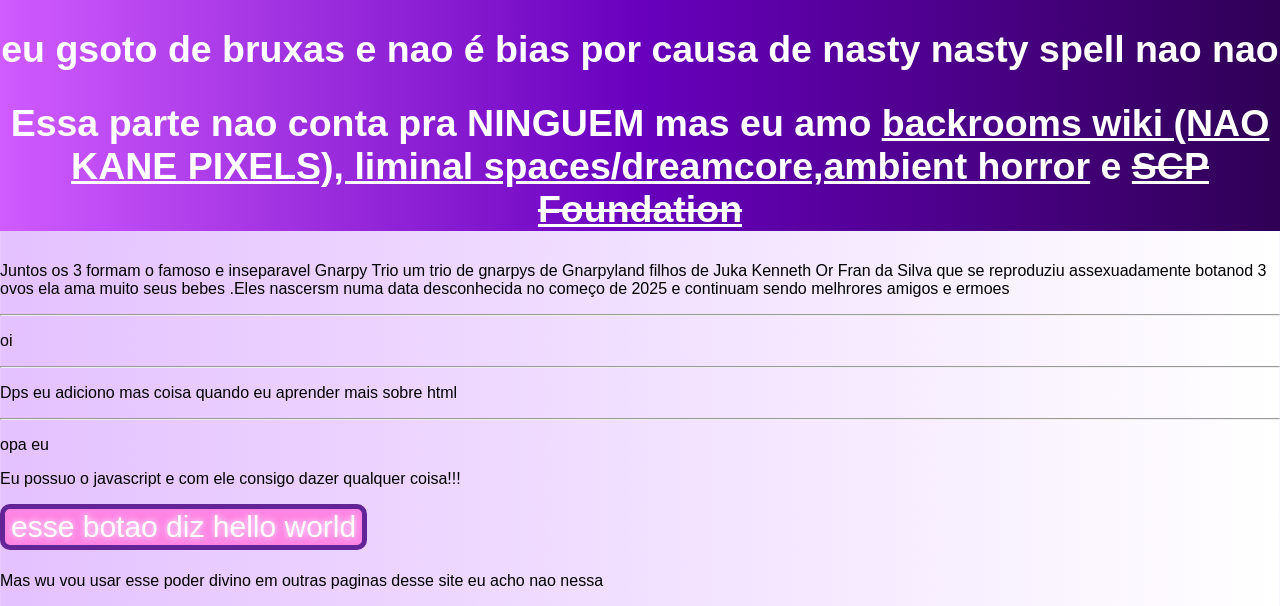
==== commit db7423b6: "Added rafax9" ====
--- a/index.html
+++ b/index.html
@@ -27,6 +27,12 @@
     </ul>
 </nav>
 
+<div class="rafax9">
+    <span>!!!&gt;</span>
+    <p>RafaX9 esteve aqu¡¡¡¡¡¡!!</p>
+    <span>&lt;!!!</span>
+</div>
+
 <div class="info">
 <h1 class="pretty">EU sou tariok</h1>
 <h3>Sou Tariok Gnarpy garota de 16 anos esse e meu site pq eu to numa escola tecnica fazendo curso de informatica e la  eu aprendi html e css
--- a/style.css
+++ b/style.css
@@ -64,6 +64,25 @@
 .info {
     background-image: linear-gradient(to right,#d05bff,#6800bd,#2f0055);
 }
+.rafax9 {
+    text-align: center;
+    display: flex;
+    justify-content: center;
+    margin-top: 30px;
+    background-color: rgba(0, 0, 0, 0);
+    align-items: center;
+}
+.rafax9 p {
+    background: linear-gradient(to right,#00641b,#16bd00,#3ea430);
+    width: 75%;
+    height: 50px;
+    align-content: center;
+    border-radius: 10px;
+}
+.rafax9 span {
+    color: black;
+    font-size: 50px;
+}
 #glihBalanceMessage {
     font-size: 200%;
     position: fixed;
